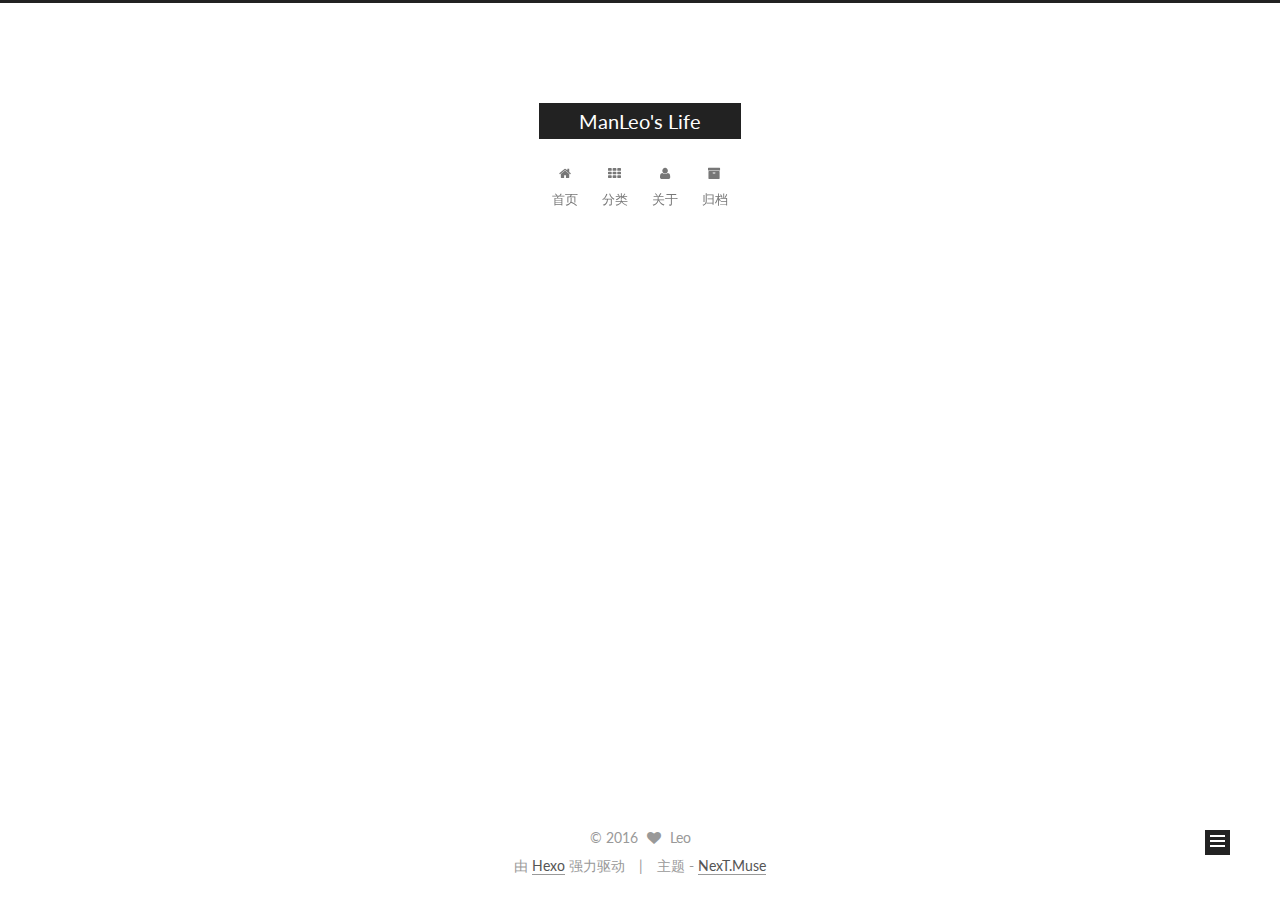
==== index.html @ 3109028f "Site updated: 2016-08-19 14:42:35" ====
<!doctype html>



  


<html class="theme-next muse use-motion">
<head>
  <meta charset="UTF-8"/>
<meta http-equiv="X-UA-Compatible" content="IE=edge,chrome=1" />
<meta name="viewport" content="width=device-width, initial-scale=1, maximum-scale=1"/>



<meta http-equiv="Cache-Control" content="no-transform" />
<meta http-equiv="Cache-Control" content="no-siteapp" />












  
  
  <link href="/vendors/fancybox/source/jquery.fancybox.css?v=2.1.5" rel="stylesheet" type="text/css" />




  
  
  
  

  
    
    
  

  

  

  

  

  
    
    
    <link href="//fonts.googleapis.com/css?family=Lato:300,300italic,400,400italic,700,700italic&subset=latin,latin-ext" rel="stylesheet" type="text/css">
  






<link href="/vendors/font-awesome/css/font-awesome.min.css?v=4.4.0" rel="stylesheet" type="text/css" />

<link href="/css/main.css?v=5.0.1" rel="stylesheet" type="text/css" />


  <meta name="keywords" content="Hexo, NexT" />








  <link rel="shortcut icon" type="image/x-icon" href="/favicon.ico?v=5.0.1" />






<meta name="description" content="This is a new world">
<meta property="og:type" content="website">
<meta property="og:title" content="ManLeo's Life">
<meta property="og:url" content="http://www.lysmy.cn/index.html">
<meta property="og:site_name" content="ManLeo's Life">
<meta property="og:description" content="This is a new world">
<meta name="twitter:card" content="summary">
<meta name="twitter:title" content="ManLeo's Life">
<meta name="twitter:description" content="This is a new world">



<script type="text/javascript" id="hexo.configuration">
  var NexT = window.NexT || {};
  var CONFIG = {
    scheme: 'Muse',
    sidebar: {"position":"left","display":"post"},
    fancybox: true,
    motion: true,
    duoshuo: {
      userId: 0,
      author: 'Leo'
    }
  };
</script>




  <link rel="canonical" href="http://www.lysmy.cn/"/>

  <title> ManLeo's Life </title>
</head>

<body itemscope itemtype="http://schema.org/WebPage" lang="zh-Hans">

  










  
  
    
  

  <div class="container one-collumn sidebar-position-left 
   page-home 
 ">
    <div class="headband"></div>

    <header id="header" class="header" itemscope itemtype="http://schema.org/WPHeader">
      <div class="header-inner"><div class="site-meta ">
  

  <div class="custom-logo-site-title">
    <a href="/"  class="brand" rel="start">
      <span class="logo-line-before"><i></i></span>
      <span class="site-title">ManLeo's Life</span>
      <span class="logo-line-after"><i></i></span>
    </a>
  </div>
  <p class="site-subtitle"></p>
</div>

<div class="site-nav-toggle">
  <button>
    <span class="btn-bar"></span>
    <span class="btn-bar"></span>
    <span class="btn-bar"></span>
  </button>
</div>

<nav class="site-nav">
  

  
    <ul id="menu" class="menu">
      
        
        <li class="menu-item menu-item-home">
          <a href="/" rel="section">
            
              <i class="menu-item-icon fa fa-fw fa-home"></i> <br />
            
            首页
          </a>
        </li>
      
        
        <li class="menu-item menu-item-categories">
          <a href="/categories" rel="section">
            
              <i class="menu-item-icon fa fa-fw fa-th"></i> <br />
            
            分类
          </a>
        </li>
      
        
        <li class="menu-item menu-item-about">
          <a href="/about" rel="section">
            
              <i class="menu-item-icon fa fa-fw fa-user"></i> <br />
            
            关于
          </a>
        </li>
      
        
        <li class="menu-item menu-item-archives">
          <a href="/archives" rel="section">
            
              <i class="menu-item-icon fa fa-fw fa-archive"></i> <br />
            
            归档
          </a>
        </li>
      

      
    </ul>
  

  
</nav>

 </div>
    </header>

    <main id="main" class="main">
      <div class="main-inner">
        <div class="content-wrap">
          <div id="content" class="content">
            
  <section id="posts" class="posts-expand">
    
      

  
  

  
  
  

  <article class="post post-type-normal " itemscope itemtype="http://schema.org/Article">

    
      <header class="post-header">

        
        
          <h1 class="post-title" itemprop="name headline">
            
            
              
                
                <a class="post-title-link" href="/2016/08/17/NodeJs笔记/" itemprop="url">
                  NodeJs笔记
                </a>
              
            
          </h1>
        

        <div class="post-meta">
          <span class="post-time">
            <span class="post-meta-item-icon">
              <i class="fa fa-calendar-o"></i>
            </span>
            <span class="post-meta-item-text">发表于</span>
            <time itemprop="dateCreated" datetime="2016-08-17T12:42:22+08:00" content="2016-08-17">
              2016-08-17
            </time>
          </span>

          

          
            
          

          

          
          

          
        </div>
      </header>
    


    <div class="post-body" itemprop="articleBody">

      
      

      
        
          
          Node@(NodeJS)
URL1url.parse(urlStr, [parseQueryString], [slashesDenoteHost])

输入URL字符串，返回一个对象将第二个参数设置true则使用querystring模块来解析URl中的查询字符串部分，默认为false将第三个参
          ...

          <div class="post-more-link text-center">
            <a class="btn" href="/2016/08/17/NodeJs笔记/#more" rel="contents">
              阅读全文 &raquo;
            </a>
          </div>
        
      
    </div>

    <div>
      
    </div>

    <div>
      
    </div>

    <footer class="post-footer">
      

      

      
      
        <div class="post-eof"></div>
      
    </footer>
  </article>


    
  </section>

  


          </div>
          


          

        </div>
        
          
  
  <div class="sidebar-toggle">
    <div class="sidebar-toggle-line-wrap">
      <span class="sidebar-toggle-line sidebar-toggle-line-first"></span>
      <span class="sidebar-toggle-line sidebar-toggle-line-middle"></span>
      <span class="sidebar-toggle-line sidebar-toggle-line-last"></span>
    </div>
  </div>

  <aside id="sidebar" class="sidebar">
    <div class="sidebar-inner">

      

      

      <section class="site-overview sidebar-panel  sidebar-panel-active ">
        <div class="site-author motion-element" itemprop="author" itemscope itemtype="http://schema.org/Person">
          <img class="site-author-image" itemprop="image"
               src="http://oc18sy2wd.bkt.clouddn.com/306688751789460194.jpg"
               alt="Leo" />
          <p class="site-author-name" itemprop="name">Leo</p>
          <p class="site-description motion-element" itemprop="description">This is a new world</p>
        </div>
        <nav class="site-state motion-element">
          <div class="site-state-item site-state-posts">
            <a href="/archives">
              <span class="site-state-item-count">1</span>
              <span class="site-state-item-name">日志</span>
            </a>
          </div>

          

          
            <div class="site-state-item site-state-tags">
              
                <span class="site-state-item-count">1</span>
                <span class="site-state-item-name">标签</span>
              
            </div>
          

        </nav>

        

        <div class="links-of-author motion-element">
          
            
              <span class="links-of-author-item">
                <a href="https://github.com/manyi/" target="_blank" title="GitHub">
                  
                    <i class="fa fa-fw fa-github"></i>
                  
                  GitHub
                </a>
              </span>
            
              <span class="links-of-author-item">
                <a href="https://coding.net/u/manleo" target="_blank" title="Coding">
                  
                    <i class="fa fa-fw fa-coding"></i>
                  
                  Coding
                </a>
              </span>
            
          
        </div>

        
        

        
        

      </section>

      

    </div>
  </aside>


        
      </div>
    </main>

    <footer id="footer" class="footer">
      <div class="footer-inner">
        <div class="copyright" >
  
  &copy; 
  <span itemprop="copyrightYear">2016</span>
  <span class="with-love">
    <i class="fa fa-heart"></i>
  </span>
  <span class="author" itemprop="copyrightHolder">Leo</span>
</div>

<div class="powered-by">
  由 <a class="theme-link" href="https://hexo.io">Hexo</a> 强力驱动
</div>

<div class="theme-info">
  主题 -
  <a class="theme-link" href="https://github.com/iissnan/hexo-theme-next">
    NexT.Muse
  </a>
</div>

        

        
      </div>
    </footer>

    <div class="back-to-top">
      <i class="fa fa-arrow-up"></i>
    </div>
  </div>

  

<script type="text/javascript">
  if (Object.prototype.toString.call(window.Promise) !== '[object Function]') {
    window.Promise = null;
  }
</script>









  



  
  <script type="text/javascript" src="/vendors/jquery/index.js?v=2.1.3"></script>

  
  <script type="text/javascript" src="/vendors/fastclick/lib/fastclick.min.js?v=1.0.6"></script>

  
  <script type="text/javascript" src="/vendors/jquery_lazyload/jquery.lazyload.js?v=1.9.7"></script>

  
  <script type="text/javascript" src="/vendors/velocity/velocity.min.js?v=1.2.1"></script>

  
  <script type="text/javascript" src="/vendors/velocity/velocity.ui.min.js?v=1.2.1"></script>

  
  <script type="text/javascript" src="/vendors/fancybox/source/jquery.fancybox.pack.js?v=2.1.5"></script>


  


  <script type="text/javascript" src="/js/src/utils.js?v=5.0.1"></script>

  <script type="text/javascript" src="/js/src/motion.js?v=5.0.1"></script>



  
  

  

  


  <script type="text/javascript" src="/js/src/bootstrap.js?v=5.0.1"></script>



  



  




  
  

  

  

  

</body>
</html>
---- css/main.css ----
/* normalize.css v3.0.2 | MIT License | git.io/normalize */
html {
  font-family: sans-serif; /* 1 */
  -ms-text-size-adjust: 100%; /* 2 */
  -webkit-text-size-adjust: 100%; /* 2 */
}
body {
  margin: 0;
}
article,
aside,
details,
figcaption,
figure,
footer,
header,
hgroup,
main,
menu,
nav,
section,
summary {
  display: block;
}
audio,
canvas,
progress,
video {
  display: inline-block; /* 1 */
  vertical-align: baseline; /* 2 */
}
audio:not([controls]) {
  display: none;
  height: 0;
}
[hidden],
template {
  display: none;
}
a {
  background-color: transparent;
}
a:active,
a:hover {
  outline: 0;
}
abbr[title] {
  border-bottom: 1px dotted;
}
b,
strong {
  font-weight: bold;
}
dfn {
  font-style: italic;
}
h1 {
  font-size: 2em;
  margin: 0.67em 0;
}
mark {
  background: #ff0;
  color: #000;
}
small {
  font-size: 80%;
}
sub,
sup {
  font-size: 75%;
  line-height: 0;
  position: relative;
  vertical-align: baseline;
}
sup {
  top: -0.5em;
}
sub {
  bottom: -0.25em;
}
img {
  border: 0;
}
svg:not(:root) {
  overflow: hidden;
}
figure {
  margin: 1em 40px;
}
hr {
  -moz-box-sizing: content-box;
  box-sizing: content-box;
  height: 0;
}
pre {
  overflow: auto;
}
code,
kbd,
pre,
samp {
  font-family: monospace, monospace;
  font-size: 1em;
}
button,
input,
optgroup,
select,
textarea {
  color: inherit; /* 1 */
  font: inherit; /* 2 */
  margin: 0; /* 3 */
}
button {
  overflow: visible;
}
button,
select {
  text-transform: none;
}
button,
html input[type="button"],
input[type="reset"],
input[type="submit"] {
  -webkit-appearance: button; /* 2 */
  cursor: pointer; /* 3 */
}
button[disabled],
html input[disabled] {
  cursor: default;
}
button::-moz-focus-inner,
input::-moz-focus-inner {
  border: 0;
  padding: 0;
}
input {
  line-height: normal;
}
input[type="checkbox"],
input[type="radio"] {
  box-sizing: border-box; /* 1 */
  padding: 0; /* 2 */
}
input[type="number"]::-webkit-inner-spin-button,
input[type="number"]::-webkit-outer-spin-button {
  height: auto;
}
input[type="search"] {
  -webkit-appearance: textfield; /* 1 */
  -moz-box-sizing: content-box;
  -webkit-box-sizing: content-box; /* 2 */
  box-sizing: content-box;
}
input[type="search"]::-webkit-search-cancel-button,
input[type="search"]::-webkit-search-decoration {
  -webkit-appearance: none;
}
fieldset {
  border: 1px solid #c0c0c0;
  margin: 0 2px;
  padding: 0.35em 0.625em 0.75em;
}
legend {
  border: 0; /* 1 */
  padding: 0; /* 2 */
}
textarea {
  overflow: auto;
}
optgroup {
  font-weight: bold;
}
table {
  border-collapse: collapse;
  border-spacing: 0;
}
td,
th {
  padding: 0;
}
::selection {
  background: #262a30;
  color: #fff;
}
body {
  position: relative;
  font-family: 'Lato', "PingFang SC", "Microsoft YaHei", sans-serif;
  font-size: 14px;
  line-height: 2;
  color: #555;
  background: #fff;
}
@media (max-width: 767px) {
  body {
    padding-right: 0 !important;
  }
}
@media (min-width: 768px) and (max-width: 991px) {
  body {
    padding-right: 0 !important;
  }
}
@media (min-width: 1600px) {
  body {
    font-size: 16px;
  }
}
h1,
h2,
h3,
h4,
h5,
h6 {
  margin: 0;
  padding: 0;
  font-weight: bold;
  line-height: 1.5;
  font-family: 'Lato', "PingFang SC", "Microsoft YaHei", sans-serif;
}
h2,
h3,
h4,
h5,
h6 {
  margin: 20px 0 15px;
}
h1 {
  font-size: 22px;
}
@media (max-width: 767px) {
  h1 {
    font-size: 18px;
  }
}
h2 {
  font-size: 20px;
}
@media (max-width: 767px) {
  h2 {
    font-size: 16px;
  }
}
h3 {
  font-size: 18px;
}
@media (max-width: 767px) {
  h3 {
    font-size: 14px;
  }
}
h4 {
  font-size: 16px;
}
@media (max-width: 767px) {
  h4 {
    font-size: 12px;
  }
}
h5 {
  font-size: 14px;
}
@media (max-width: 767px) {
  h5 {
    font-size: 10px;
  }
}
h6 {
  font-size: 12px;
}
@media (max-width: 767px) {
  h6 {
    font-size: 8px;
  }
}
p {
  margin: 0 0 25px 0;
}
a {
  color: #555;
  text-decoration: none;
  border-bottom: 1px solid #999;
  word-wrap: break-word;
}
a:hover {
  color: #222;
  border-bottom-color: #222;
}
ul {
  list-style: none;
}
blockquote {
  margin: 0;
  padding: 0;
}
img {
  display: block;
  margin: auto;
  max-width: 100%;
  height: auto;
}
hr {
  margin: 40px 0;
  height: 3px;
  border: none;
  background-color: #ddd;
  background-image: repeating-linear-gradient(-45deg, #fff, #fff 4px, transparent 4px, transparent 8px);
}
blockquote {
  padding: 0 15px;
  color: #666;
  border-left: 4px solid #ddd;
}
blockquote cite::before {
  content: "-";
  padding: 0 5px;
}
dt {
  font-weight: 700;
}
dd {
  margin: 0;
  padding: 0;
}
.text-left {
  text-align: left;
}
.text-center {
  text-align: center;
}
.text-right {
  text-align: right;
}
.text-justify {
  text-align: justify;
}
.text-nowrap {
  white-space: nowrap;
}
.text-lowercase {
  text-transform: lowercase;
}
.text-uppercase {
  text-transform: uppercase;
}
.text-capitalize {
  text-transform: capitalize;
}
.center-block {
  display: block;
  margin-left: auto;
  margin-right: auto;
}
.clearfix:before,
.clearfix:after {
  content: " ";
  display: table;
}
.clearfix:after {
  clear: both;
}
.pullquote {
  width: 45%;
}
.pullquote.left {
  float: left;
  margin-left: 5px;
  margin-right: 10px;
}
.pullquote.right {
  float: right;
  margin-left: 10px;
  margin-right: 5px;
}
.affix.affix.affix {
  position: fixed;
}
.translation {
  margin-top: -20px;
  font-size: 14px;
  color: #999;
}
.scrollbar-measure {
  width: 100px;
  height: 100px;
  overflow: scroll;
  position: absolute;
  top: -9999px;
}
.use-motion .motion-element {
  opacity: 0;
}
#local-search-input {
  padding: 3px;
  border: none;
  text-indent: 14px;
  border-radius: 0;
  width: 140px;
  outline: none;
  border-bottom: 1px solid #999;
  background: inherit;
  opacity: 0.5;
}
#local-search-input:focus {
  opacity: 1;
}
.search-icon {
  position: absolute;
  top: 9px;
}
table {
  margin: 20px 0;
  width: 100%;
  border-collapse: collapse;
  border-spacing: 0;
  border: 1px solid #ddd;
  font-size: 14px;
  table-layout: fixed;
  word-wrap: break-all;
}
table>tbody>tr:nth-of-type(odd) {
  background-color: #f9f9f9;
}
table>tbody>tr:hover {
  background-color: #f5f5f5;
}
caption,
th,
td {
  padding: 8px;
  text-align: left;
  vertical-align: middle;
  font-weight: normal;
}
th,
td {
  border-bottom: 3px solid #ddd;
  border-right: 1px solid #eee;
}
th {
  padding-bottom: 10px;
  font-weight: 700;
}
td {
  border-bottom-width: 1px;
}
html,
body {
  height: 100%;
}
.container {
  position: relative;
  min-height: 100%;
}
.header-inner {
  margin: 0 auto;
  padding: 100px 0 70px;
  width: 700px;
}
@media (min-width: 1600px) {
  .container .header-inner {
    width: 900px;
  }
}
.main {
  padding-bottom: 150px;
}
.main-inner {
  margin: 0 auto;
  width: 700px;
}
@media (min-width: 1600px) {
  .container .main-inner {
    width: 900px;
  }
}
.footer {
  position: absolute;
  left: 0;
  bottom: 0;
  width: 100%;
  min-height: 50px;
}
.footer-inner {
  box-sizing: border-box;
  margin: 20px auto;
  width: 700px;
}
@media (min-width: 1600px) {
  .container .footer-inner {
    width: 900px;
  }
}
pre,
.highlight {
  overflow: auto;
  margin: 20px 0;
  padding: 15px;
  font-size: 13px;
  color: #eaeaea;
  background: #000;
  line-height: 1.6;
}
pre,
code {
  font-family: consolas, Menlo, "PingFang SC", "Microsoft YaHei", monospace;
}
code {
  padding: 2px 4px;
  word-break: break-all;
  color: #555;
  background: #eee;
  border-radius: 4px;
  font-size: 13px;
}
pre code {
  padding: 0;
  color: #eaeaea;
  background: none;
  text-shadow: none;
}
.highlight pre {
  border: none;
  margin: 0;
  padding: 1px;
}
.highlight table {
  margin: 0;
  width: auto;
  border: none;
}
.highlight td {
  border: none;
  padding: 0;
}
.highlight figcaption {
  font-size: 1em;
  color: #eaeaea;
  line-height: 1em;
  margin-bottom: 1em;
}
.highlight figcaption:before,
.highlight figcaption:after {
  content: " ";
  display: table;
}
.highlight figcaption:after {
  clear: both;
}
.highlight figcaption a {
  float: right;
  color: #eaeaea;
}
.highlight figcaption a:hover {
  border-bottom-color: #eaeaea;
}
.highlight .gutter pre {
  color: #666;
  text-align: right;
  padding-right: 20px;
}
.highlight .line {
  height: 20px;
}
.gist table {
  width: auto;
}
.gist table td {
  border: none;
}
pre .comment {
  color: #969896;
}
pre .variable,
pre .attribute,
pre .tag,
pre .regexp,
pre .ruby .constant,
pre .xml .tag .title,
pre .xml .pi,
pre .xml .doctype,
pre .html .doctype,
pre .css .id,
pre .css .class,
pre .css .pseudo {
  color: #d54e53;
}
pre .number,
pre .preprocessor,
pre .built_in,
pre .literal,
pre .params,
pre .constant,
pre .command {
  color: #e78c45;
}
pre .ruby .class .title,
pre .css .rules .attribute,
pre .string,
pre .value,
pre .inheritance,
pre .header,
pre .ruby .symbol,
pre .xml .cdata,
pre .special,
pre .number,
pre .formula {
  color: #b9ca4a;
}
pre .title,
pre .css .hexcolor {
  color: #70c0b1;
}
pre .function,
pre .python .decorator,
pre .python .title,
pre .ruby .function .title,
pre .ruby .title .keyword,
pre .perl .sub,
pre .javascript .title,
pre .coffeescript .title {
  color: #7aa6da;
}
pre .keyword,
pre .javascript .function {
  color: #c397d8;
}
.full-image.full-image.full-image {
  border: none;
  max-width: 100%;
  width: auto;
  margin: 20px auto;
}
@media (min-width: 992px) {
  .full-image.full-image.full-image {
    max-width: none;
    width: 126%;
    margin: 0 -13%;
  }
}
.blockquote-center,
.page-home .post-type-quote blockquote,
.page-post-detail .post-type-quote blockquote {
  position: relative;
  margin: 40px 0;
  padding: 0;
  border-left: none;
  text-align: center;
}
.blockquote-center::before,
.page-home .post-type-quote blockquote::before,
.page-post-detail .post-type-quote blockquote::before,
.blockquote-center::after,
.page-home .post-type-quote blockquote::after,
.page-post-detail .post-type-quote blockquote::after {
  position: absolute;
  content: ' ';
  display: block;
  width: 100%;
  height: 24px;
  opacity: 0.2;
  background-repeat: no-repeat;
  background-position: 0 -6px;
  background-size: 22px 22px;
}
.blockquote-center::before,
.page-home .post-type-quote blockquote::before,
.page-post-detail .post-type-quote blockquote::before {
  top: -20px;
  background-image: url("../images/quote-l.svg");
  border-top: 1px solid #ccc;
}
.blockquote-center::after,
.page-home .post-type-quote blockquote::after,
.page-post-detail .post-type-quote blockquote::after {
  bottom: -20px;
  background-image: url("../images/quote-r.svg");
  border-bottom: 1px solid #ccc;
  background-position: 100% 8px;
}
.blockquote-center p,
.page-home .post-type-quote blockquote p,
.page-post-detail .post-type-quote blockquote p,
.blockquote-center div,
.page-home .post-type-quote blockquote div,
.page-post-detail .post-type-quote blockquote div {
  text-align: center;
}
.post .post-body .group-picture img {
  box-sizing: border-box;
  padding: 0 3px;
  border: none;
}
.post .group-picture-row {
  overflow: hidden;
  margin-top: 6px;
}
.post .group-picture-row:first-child {
  margin-top: 0;
}
.post .group-picture-column {
  float: left;
}
.page-post-detail .post-body .group-picture-column {
  float: none;
  margin-top: 10px;
  width: auto !important;
}
.page-post-detail .post-body .group-picture-column img {
  margin: 0 auto;
}
.page-archive .group-picture-container {
  overflow: hidden;
}
.page-archive .group-picture-row {
  float: left;
}
.page-archive .group-picture-row:first-child {
  margin-top: 6px;
}
.page-archive .group-picture-column {
  max-width: 150px;
  max-height: 150px;
}
.btn {
  display: inline-block;
  padding: 0 20px;
  font-size: 14px;
  color: #fff;
  background: #222;
  border: 2px solid #222;
  text-decoration: none;
  border-radius: 0;
  transition-property: background-color;
  transition-duration: 0.2s;
  transition-timing-function: ease-in-out;
  transition-delay: 0s;
}
.btn:hover,
.post-more-link .btn:hover {
  border-color: #222;
  color: #222;
  background: #fff;
}
.btn-bar {
  display: block;
  width: 22px;
  height: 2px;
  background: #555;
  border-radius: 1px;
}
.btn-bar+.btn-bar {
  margin-top: 4px;
}
.pagination {
  margin: 120px 0 40px;
  text-align: center;
  border-top: 1px solid #eee;
}
.page-number-basic,
.pagination .prev,
.pagination .next,
.pagination .page-number,
.pagination .space {
  display: inline-block;
  position: relative;
  top: -1px;
  margin: 0 10px;
  padding: 0 10px;
  line-height: 30px;
}
@media (max-width: 767px) {
  .page-number-basic,
  .pagination .prev,
  .pagination .next,
  .pagination .page-number,
  .pagination .space {
    margin: 0 5px;
  }
}
.pagination .prev,
.pagination .next,
.pagination .page-number {
  border-bottom: 0;
  border-top: 1px solid #eee;
  transition-property: border-color;
  transition-duration: 0.2s;
  transition-timing-function: ease-in-out;
  transition-delay: 0s;
}
.pagination .prev:hover,
.pagination .next:hover,
.pagination .page-number:hover {
  border-top-color: #222;
}
.pagination .space {
  padding: 0;
  margin: 0;
}
.pagination .prev {
  margin-left: 0;
}
.pagination .next {
  margin-right: 0;
}
.pagination .page-number.current {
  color: #fff;
  background: #ccc;
  border-top-color: #ccc;
}
@media (max-width: 767px) {
  .pagination {
    border-top: none;
  }
  .pagination .prev,
  .pagination .next,
  .pagination .page-number {
    margin-bottom: 10px;
    border-top: 0;
    border-bottom: 1px solid #eee;
  }
  .pagination .prev:hover,
  .pagination .next:hover,
  .pagination .page-number:hover {
    border-bottom-color: #222;
  }
}
.comments {
  margin: 60px 20px 0;
}
.tag-cloud {
  text-align: center;
}
.tag-cloud a {
  display: inline-block;
  margin: 10px;
}
.back-to-top {
  box-sizing: border-box;
  position: fixed;
  bottom: -100px;
  right: 50px;
  z-index: 1050;
  padding: 0 6px;
  width: 25px;
  background: #222;
  font-size: 12px;
  opacity: 1;
  color: #fff;
  cursor: pointer;
  text-align: center;
  -webkit-transform: translateZ(0);
  transition-property: bottom;
  transition-duration: 0.2s;
  transition-timing-function: ease-in-out;
  transition-delay: 0s;
}
@media (max-width: 767px) {
  .back-to-top {
    display: none;
  }
}
@media (min-width: 768px) and (max-width: 991px) {
  .back-to-top {
    display: none;
  }
}
.back-to-top.back-to-top-on {
  bottom: 19px;
}
.header {
  background: #fff;
}
.header-inner {
  position: relative;
}
.headband {
  height: 3px;
  background: #222;
}
.site-meta {
  margin: 0;
  text-align: center;
}
@media (max-width: 767px) {
  .site-meta {
    text-align: center;
  }
}
.brand {
  position: relative;
  display: inline-block;
  padding: 0 40px;
  color: #fff;
  background: #222;
  border-bottom: none;
}
.brand:hover {
  color: #fff;
}
.logo {
  display: inline-block;
  margin-right: 5px;
  line-height: 36px;
  vertical-align: top;
}
.site-title {
  display: inline-block;
  vertical-align: top;
  line-height: 36px;
  font-size: 20px;
  font-weight: normal;
  font-family: 'Lato', "PingFang SC", "Microsoft YaHei", sans-serif;
}
.site-subtitle {
  margin-top: 10px;
  font-size: 13px;
  color: #999;
}
.use-motion .brand {
  opacity: 0;
}
.use-motion .logo,
.use-motion .site-title,
.use-motion .site-subtitle {
  opacity: 0;
  position: relative;
  top: -10px;
}
.site-nav-toggle {
  display: none;
  position: absolute;
  top: 10px;
  left: 10px;
}
@media (max-width: 767px) {
  .site-nav-toggle {
    display: block;
  }
}
.site-nav-toggle button {
  margin-top: 2px;
  padding: 9px 10px;
  background: transparent;
  border: none;
}
@media (max-width: 767px) {
  .site-nav {
    display: none;
    margin: 0 -10px;
    padding: 0 10px;
    clear: both;
    border-top: 1px solid #ddd;
  }
}
@media (min-width: 768px) and (max-width: 991px) {
  .site-nav {
    display: block !important;
  }
}
@media (min-width: 992px) {
  .site-nav {
    display: block !important;
  }
}
.menu {
  margin-top: 20px;
  padding-left: 0;
  text-align: center;
}
.menu .menu-item {
  display: inline-block;
  margin: 0 10px;
}
@media screen and (max-width: 767px) {
  .menu .menu-item {
    margin-top: 10px;
  }
}
.menu .menu-item a {
  display: block;
  font-size: 13px;
  text-transform: capitalize;
  line-height: inherit;
  border-bottom: 1px solid transparent;
  transition-property: border-color;
  transition-duration: 0.2s;
  transition-timing-function: ease-in-out;
  transition-delay: 0s;
}
.menu .menu-item a:hover {
  border-bottom-color: #222;
}
.menu .menu-item .fa {
  margin-right: 5px;
}
.use-motion .menu-item {
  opacity: 0;
}
.post-body {
  font-family: 'Lato', "PingFang SC", "Microsoft YaHei", sans-serif;
}
@media (max-width: 767px) {
  .post-body {
    word-break: break-word;
  }
}
.post-body .fancybox img {
  display: block !important;
  margin: 0 auto;
  cursor: pointer;
  cursor: zoom-in;
  cursor: -webkit-zoom-in;
}
.post-body .image-caption,
.post-body .figure .caption {
  margin: 10px auto 15px;
  text-align: center;
  font-size: 14px;
  color: #999;
  font-weight: bold;
  line-height: 1;
}
.post-sticky-flag {
  display: inline-block;
  font-size: 16px;
  -ms-transform: rotate(30deg);
  -webkit-transform: rotate(30deg);
  -moz-transform: rotate(30deg);
  -ms-transform: rotate(30deg);
  -o-transform: rotate(30deg);
  transform: rotate(30deg);
}
.posts-expand {
  padding-top: 40px;
}
@media (max-width: 767px) {
  .posts-expand {
    margin: 0 20px;
  }
  .post-body pre,
  .post-body .highlight {
    padding: 10px;
  }
  .post-body pre .gutter pre,
  .post-body .highlight .gutter pre {
    padding-right: 10px;
  }
}
@media (min-width: 992px) {
  .posts-expand .post-body {
    text-align: justify;
  }
}
.posts-expand .post-body h2,
.posts-expand .post-body h3,
.posts-expand .post-body h4,
.posts-expand .post-body h5,
.posts-expand .post-body h6 {
  padding-top: 10px;
}
.posts-expand .post-body h2 .header-anchor,
.posts-expand .post-body h3 .header-anchor,
.posts-expand .post-body h4 .header-anchor,
.posts-expand .post-body h5 .header-anchor,
.posts-expand .post-body h6 .header-anchor {
  float: right;
  margin-left: 10px;
  color: #ccc;
  border-bottom-style: none;
  visibility: hidden;
}
.posts-expand .post-body h2 .header-anchor:hover,
.posts-expand .post-body h3 .header-anchor:hover,
.posts-expand .post-body h4 .header-anchor:hover,
.posts-expand .post-body h5 .header-anchor:hover,
.posts-expand .post-body h6 .header-anchor:hover {
  color: inherit;
}
.posts-expand .post-body h2:hover .header-anchor,
.posts-expand .post-body h3:hover .header-anchor,
.posts-expand .post-body h4:hover .header-anchor,
.posts-expand .post-body h5:hover .header-anchor,
.posts-expand .post-body h6:hover .header-anchor {
  visibility: visible;
}
.posts-expand .post-body ul li {
  list-style: circle;
}
.posts-expand .post-body img {
  box-sizing: border-box;
  margin: auto;
  padding: 3px;
  border: 1px solid #ddd;
}
.posts-expand .fancybox img {
  margin: 0 auto;
}
@media (max-width: 767px) {
  .posts-collapse {
    margin: 0 20px;
  }
  .posts-collapse .post-title,
  .posts-collapse .post-meta {
    display: block;
    width: auto;
    text-align: left;
  }
}
.posts-collapse {
  position: relative;
  z-index: 1010;
  margin-left: 55px;
}
.posts-collapse::after {
  content: " ";
  position: absolute;
  top: 20px;
  left: 0;
  margin-left: -2px;
  width: 4px;
  height: 100%;
  background: #f5f5f5;
  z-index: -1;
}
@media (max-width: 767px) {
  .posts-collapse {
    margin: 0 20px;
  }
}
.posts-collapse .collection-title {
  position: relative;
  margin: 60px 0;
}
.posts-collapse .collection-title h2 {
  margin-left: 20px;
}
.posts-collapse .collection-title small {
  color: #bbb;
}
.posts-collapse .collection-title::before {
  content: " ";
  position: absolute;
  left: 0;
  top: 50%;
  margin-left: -4px;
  margin-top: -4px;
  width: 8px;
  height: 8px;
  background: #bbb;
  border-radius: 50%;
}
.posts-collapse .post {
  margin: 30px 0;
}
.posts-collapse .post-header {
  position: relative;
  transition-duration: 0.2s;
  transition-timing-function: ease-in-out;
  transition-delay: 0s;
  transition-property: border;
  border-bottom: 1px dashed #ccc;
}
.posts-collapse .post-header::before {
  content: " ";
  position: absolute;
  left: 0;
  top: 12px;
  width: 6px;
  height: 6px;
  margin-left: -4px;
  background: #bbb;
  border-radius: 50%;
  border: 1px solid #fff;
  transition-duration: 0.2s;
  transition-timing-function: ease-in-out;
  transition-delay: 0s;
  transition-property: background;
}
.posts-collapse .post-header:hover {
  border-bottom-color: #666;
}
.posts-collapse .post-header:hover::before {
  background: #222;
}
.posts-collapse .post-meta {
  position: absolute;
  font-size: 12px;
  left: 20px;
  top: 5px;
}
.posts-collapse .post-comments-count {
  display: none;
}
.posts-collapse .post-title {
  margin-left: 60px;
  font-size: 16px;
  font-weight: normal;
  line-height: inherit;
}
.posts-collapse .post-title::after {
  margin-left: 3px;
  opacity: 0.6;
}
.posts-collapse .post-title a {
  color: #666;
  border-bottom: none;
}
.page-home .post-type-quote .post-header,
.page-post-detail .post-type-quote .post-header,
.page-home .post-type-quote .post-tags,
.page-post-detail .post-type-quote .post-tags {
  display: none;
}
.posts-expand .post-title {
  font-size: 26px;
  text-align: center;
  word-break: break-word;
  font-weight: 400;
}
@media (max-width: 767px) {
  .posts-expand .post-title {
    font-size: 22px;
  }
}
.posts-expand .post-title-link {
  display: inline-block;
  position: relative;
  color: #555;
  border-bottom: none;
  line-height: 1.2;
  vertical-align: top;
}
.posts-expand .post-title-link::before {
  content: "";
  position: absolute;
  width: 100%;
  height: 2px;
  bottom: 0;
  left: 0;
  background-color: #000;
  visibility: hidden;
  -webkit-transform: scaleX(0);
  -moz-transform: scaleX(0);
  -ms-transform: scaleX(0);
  -o-transform: scaleX(0);
  transform: scaleX(0);
  transition-duration: 0.2s;
  transition-timing-function: ease-in-out;
  transition-delay: 0s;
}
.posts-expand .post-title-link:hover::before {
  visibility: visible;
  -webkit-transform: scaleX(1);
  -moz-transform: scaleX(1);
  -ms-transform: scaleX(1);
  -o-transform: scaleX(1);
  transform: scaleX(1);
}
.posts-expand .post-title-link .fa {
  font-size: 16px;
}
.posts-expand .post-meta {
  margin: 3px 0 60px 0;
  color: #999;
  font-family: 'Lato', "PingFang SC", "Microsoft YaHei", sans-serif;
  font-size: 12px;
  text-align: center;
}
.posts-expand .post-meta .post-category-list {
  display: inline-block;
  margin: 0;
  padding: 3px;
}
.posts-expand .post-meta .post-category-list-link {
  color: #999;
}
.post-meta-item-icon {
  display: none;
  margin-right: 3px;
}
@media (min-width: 768px) and (max-width: 991px) {
  .post-meta-item-icon {
    display: inline-block;
  }
}
@media (max-width: 767px) {
  .post-meta-item-icon {
    display: inline-block;
  }
}
@media (min-width: 768px) and (max-width: 991px) {
  .post-meta-item-text {
    display: none;
  }
}
@media (max-width: 767px) {
  .post-meta-item-text {
    display: none;
  }
}
@media (max-width: 767px) {
  .posts-expand .post-comments-count {
    display: none;
  }
}
.post-more-link {
  margin-top: 50px;
}
.post-more-link .btn {
  color: #fff;
  font-size: 14px;
  background: #222;
  border-radius: 0;
  line-height: 2;
}
.posts-expand .post-tags {
  margin-top: 40px;
  text-align: center;
}
.posts-expand .post-tags a {
  display: inline-block;
  margin-right: 10px;
  font-size: 13px;
}
.post-nav {
  overflow: hidden;
  margin-top: 60px;
  padding: 10px;
  white-space: nowrap;
  border-top: 1px solid #eee;
}
.post-nav-item {
  display: inline-block;
  width: 50%;
  white-space: normal;
}
.post-nav-item a {
  position: relative;
  display: inline-block;
  line-height: 25px;
  font-size: 14px;
  color: #555;
  border-bottom: none;
}
.post-nav-item a:hover {
  color: #222;
  border-bottom: none;
}
.post-nav-item a:active {
  top: 2px;
}
.post-nav-item a i {
  font-size: 12px;
}
.post-nav-prev {
  text-align: right;
}
.posts-expand .post-eof {
  display: block;
  margin: 80px auto 60px;
  width: 8%;
  height: 1px;
  background: #ccc;
  text-align: center;
}
.post:last-child .post-eof.post-eof.post-eof {
  display: none;
}
.post-gallery {
  display: table;
  table-layout: fixed;
  width: 100%;
  border-collapse: separate;
}
.post-gallery-row {
  display: table-row;
}
.post-gallery .post-gallery-img {
  display: table-cell;
  text-align: center;
  vertical-align: middle;
  border: none;
}
.post-gallery .post-gallery-img img {
  max-width: 100%;
  max-height: 100%;
  border: none;
}
.fancybox-close,
.fancybox-close:hover {
  border: none;
}
.sidebar {
  position: fixed;
  right: 0;
  top: 0;
  bottom: 0;
  width: 0;
  z-index: 1040;
  box-shadow: inset 0 2px 6px #000;
  background: #222;
  -webkit-transform: translateZ(0);
}
.sidebar a {
  color: #999;
  border-bottom-color: #555;
}
.sidebar a:hover {
  color: #eee;
}
@media (min-width: 768px) and (max-width: 991px) {
  .sidebar {
    display: none !important;
  }
}
@media (max-width: 767px) {
  .sidebar {
    display: none !important;
  }
}
.sidebar-inner {
  position: relative;
  padding: 20px 10px;
  color: #999;
  text-align: center;
}
.sidebar-toggle {
  position: fixed;
  right: 50px;
  bottom: 45px;
  width: 15px;
  height: 15px;
  padding: 5px;
  background: #222;
  line-height: 0;
  z-index: 1050;
  cursor: pointer;
  -webkit-transform: translateZ(0);
}
@media (min-width: 768px) and (max-width: 991px) {
  .sidebar-toggle {
    display: none;
  }
}
@media (max-width: 767px) {
  .sidebar-toggle {
    display: none;
  }
}
.sidebar-toggle-line {
  position: relative;
  display: inline-block;
  vertical-align: top;
  height: 2px;
  width: 100%;
  background: #fff;
  margin-top: 3px;
}
.sidebar-toggle-line:first-child {
  margin-top: 0;
}
.site-author-image {
  display: block;
  margin: 0 auto;
  padding: 2px;
  max-width: 96px;
  height: auto;
  border: 2px solid #333;
}
.site-author-name {
  margin: 5px 0 0;
  text-align: center;
  color: #f5f5f5;
  font-weight: normal;
}
.site-description {
  margin-top: 5px;
  text-align: center;
  font-size: 14px;
  color: #999;
}
.site-state {
  overflow: hidden;
  line-height: 1.4;
  white-space: nowrap;
  text-align: center;
}
.site-state-item {
  display: inline-block;
  padding: 0 15px;
  border-left: 1px solid #333;
}
.site-state-item:first-child {
  border-left: none;
}
.site-state-item a {
  border-bottom: none;
}
.site-state-item-count {
  display: block;
  text-align: center;
  color: inherit;
  font-weight: 600;
  font-size: 18px;
}
.site-state-item-name {
  font-size: 13px;
  color: inherit;
}
.feed-link {
  margin-top: 20px;
}
.feed-link a {
  display: inline-block;
  padding: 0 15px;
  color: #fc6423;
  border: 1px solid #fc6423;
  border-radius: 4px;
}
.feed-link a i {
  color: #fc6423;
  font-size: 14px;
}
.feed-link a:hover {
  color: #fff;
  background: #fc6423;
}
.feed-link a:hover i {
  color: #fff;
}
.links-of-author {
  margin-top: 20px;
}
.links-of-author a {
  display: inline-block;
  vertical-align: middle;
  margin-right: 10px;
  margin-bottom: 10px;
  border-bottom-color: #555;
  font-size: 13px;
}
.links-of-author a:before {
  display: inline-block;
  vertical-align: middle;
  margin-right: 3px;
  content: " ";
  width: 4px;
  height: 4px;
  border-radius: 50%;
  background: #2f4a12;
}
.links-of-blogroll {
  font-size: 13px;
}
.links-of-blogroll-title {
  margin-top: 20px;
  font-size: 14px;
  font-weight: 600;
}
.links-of-blogroll-list {
  margin: 0;
  padding: 0;
}
.links-of-blogroll-item {
  padding: 2px 10px;
}
.sidebar-nav {
  margin: 0 0 20px;
  padding-left: 0;
}
.sidebar-nav li {
  display: inline-block;
  cursor: pointer;
  border-bottom: 1px solid transparent;
  font-size: 14px;
  color: #555;
}
.sidebar-nav li:hover {
  color: #f5f5f5;
}
.page-post-detail .sidebar-nav-toc {
  padding: 0 5px;
}
.page-post-detail .sidebar-nav-overview {
  margin-left: 10px;
}
.sidebar-nav .sidebar-nav-active {
  color: #87daff;
  border-bottom-color: #87daff;
}
.sidebar-nav .sidebar-nav-active:hover {
  color: #87daff;
}
.sidebar-panel {
  display: none;
}
.sidebar-panel-active {
  display: block;
}
.post-toc-empty {
  font-size: 14px;
  color: #666;
}
.post-toc-wrap {
  overflow: hidden;
}
.post-toc {
  overflow: auto;
}
.post-toc ol {
  margin: 0;
  padding: 0 2px 5px 10px;
  text-align: left;
  list-style: none;
  font-size: 14px;
}
.post-toc ol > ol {
  padding-left: 0;
}
.post-toc ol a {
  transition-duration: 0.2s;
  transition-timing-function: ease-in-out;
  transition-delay: 0s;
  transition-property: all;
  color: #999;
  border-bottom-color: #555;
}
.post-toc ol a:hover {
  color: #ccc;
  border-bottom-color: #ccc;
}
.post-toc .nav-item {
  overflow: hidden;
  text-overflow: ellipsis;
  white-space: nowrap;
  line-height: 1.8;
}
.post-toc .nav .nav-child {
  display: none;
}
.post-toc .nav .active > .nav-child {
  display: block;
}
.post-toc .nav .active-current > .nav-child {
  display: block;
}
.post-toc .nav .active-current > .nav-child > .nav-item {
  display: block;
}
.post-toc .nav .active > a {
  color: #87daff;
  border-bottom-color: #87daff;
}
.post-toc .nav .active-current > a {
  color: #87daff;
}
.post-toc .nav .active-current > a:hover {
  color: #87daff;
}
.footer {
  font-size: 14px;
  color: #999;
}
.footer img {
  border: none;
}
.footer-inner {
  text-align: center;
}
.with-love {
  display: inline-block;
  margin: 0 5px;
}
.powered-by,
.theme-info {
  display: inline-block;
}
.powered-by {
  margin-right: 10px;
}
.powered-by::after {
  content: "|";
  padding-left: 10px;
}
.cc-license {
  margin-top: 10px;
  text-align: center;
}
.cc-license .cc-opacity {
  opacity: 0.7;
  border-bottom: none;
}
.cc-license .cc-opacity:hover {
  opacity: 0.9;
}
.cc-license img {
  display: inline-block;
}
.theme-next #ds-thread #ds-reset {
  color: #555;
}
.theme-next #ds-thread #ds-reset .ds-replybox {
  margin-bottom: 30px;
}
.theme-next #ds-thread #ds-reset .ds-replybox .ds-avatar,
.theme-next #ds-reset .ds-avatar img {
  box-shadow: none;
}
.theme-next #ds-thread #ds-reset .ds-textarea-wrapper {
  border-color: #c7d4e1;
  background: none;
  border-top-right-radius: 3px;
  border-top-left-radius: 3px;
}
.theme-next #ds-thread #ds-reset .ds-textarea-wrapper textarea {
  height: 60px;
}
.theme-next #ds-reset .ds-rounded-top {
  border-radius: 0;
}
.theme-next #ds-thread #ds-reset .ds-post-toolbar {
  box-sizing: border-box;
  border: 1px solid #c7d4e1;
  background: #f6f8fa;
}
.theme-next #ds-thread #ds-reset .ds-post-options {
  height: 40px;
  border: none;
  background: none;
}
.theme-next #ds-thread #ds-reset .ds-toolbar-buttons {
  top: 11px;
}
.theme-next #ds-thread #ds-reset .ds-sync {
  top: 5px;
}
.theme-next #ds-thread #ds-reset .ds-post-button {
  top: 4px;
  right: 5px;
  width: 90px;
  height: 30px;
  border: 1px solid #c5ced7;
  border-radius: 3px;
  background-image: linear-gradient(#fbfbfc, #f5f7f9);
  color: #60676d;
}
.theme-next #ds-thread #ds-reset .ds-post-button:hover {
  background-position: 0 -30px;
  color: #60676d;
}
.theme-next #ds-thread #ds-reset .ds-comments-info {
  padding: 10px 0;
}
.theme-next #ds-thread #ds-reset .ds-sort {
  display: none;
}
.theme-next #ds-thread #ds-reset li.ds-tab a.ds-current {
  border: none;
  background: #f6f8fa;
  color: #60676d;
}
.theme-next #ds-thread #ds-reset li.ds-tab a.ds-current:hover {
  background-color: #e9f0f7;
  color: #60676d;
}
.theme-next #ds-thread #ds-reset li.ds-tab a {
  border-radius: 2px;
  padding: 5px;
}
.theme-next #ds-thread #ds-reset .ds-login-buttons p {
  color: #999;
  line-height: 36px;
}
.theme-next #ds-thread #ds-reset .ds-login-buttons .ds-service-list li {
  height: 28px;
}
.theme-next #ds-thread #ds-reset .ds-service-list a {
  background: none;
  padding: 5px;
  border: 1px solid;
  border-radius: 3px;
  text-align: center;
}
.theme-next #ds-thread #ds-reset .ds-service-list a:hover {
  color: #fff;
  background: #666;
}
.theme-next #ds-thread #ds-reset .ds-service-list .ds-weibo {
  color: #fc9b00;
  border-color: #fc9b00;
}
.theme-next #ds-thread #ds-reset .ds-service-list .ds-weibo:hover {
  background: #fc9b00;
}
.theme-next #ds-thread #ds-reset .ds-service-list .ds-qq {
  color: #60a3ec;
  border-color: #60a3ec;
}
.theme-next #ds-thread #ds-reset .ds-service-list .ds-qq:hover {
  background: #60a3ec;
}
.theme-next #ds-thread #ds-reset .ds-service-list .ds-renren {
  color: #2e7ac4;
  border-color: #2e7ac4;
}
.theme-next #ds-thread #ds-reset .ds-service-list .ds-renren:hover {
  background: #2e7ac4;
}
.theme-next #ds-thread #ds-reset .ds-service-list .ds-douban {
  color: #37994c;
  border-color: #37994c;
}
.theme-next #ds-thread #ds-reset .ds-service-list .ds-douban:hover {
  background: #37994c;
}
.theme-next #ds-thread #ds-reset .ds-service-list .ds-kaixin {
  color: #fef20d;
  border-color: #fef20d;
}
.theme-next #ds-thread #ds-reset .ds-service-list .ds-kaixin:hover {
  background: #fef20d;
}
.theme-next #ds-thread #ds-reset .ds-service-list .ds-netease {
  color: #f00;
  border-color: #f00;
}
.theme-next #ds-thread #ds-reset .ds-service-list .ds-netease:hover {
  background: #f00;
}
.theme-next #ds-thread #ds-reset .ds-service-list .ds-sohu {
  color: #ffcb05;
  border-color: #ffcb05;
}
.theme-next #ds-thread #ds-reset .ds-service-list .ds-sohu:hover {
  background: #ffcb05;
}
.theme-next #ds-thread #ds-reset .ds-service-list .ds-baidu {
  color: #2831e0;
  border-color: #2831e0;
}
.theme-next #ds-thread #ds-reset .ds-service-list .ds-baidu:hover {
  background: #2831e0;
}
.theme-next #ds-thread #ds-reset .ds-service-list .ds-google {
  color: #166bec;
  border-color: #166bec;
}
.theme-next #ds-thread #ds-reset .ds-service-list .ds-google:hover {
  background: #166bec;
}
.theme-next #ds-thread #ds-reset .ds-service-list .ds-weixin {
  color: #00ce0d;
  border-color: #00ce0d;
}
.theme-next #ds-thread #ds-reset .ds-service-list .ds-weixin:hover {
  background: #00ce0d;
}
.theme-next #ds-thread #ds-reset .ds-service-list .ds-more-services {
  border: none;
}
.theme-next #ds-thread #ds-reset .ds-service-list .ds-more-services:hover {
  background: none;
}
.theme-next #ds-reset .duoshuo-ua-admin {
  display: inline-block;
  color: #f00;
}
.theme-next #ds-reset .duoshuo-ua-platform,
.theme-next #ds-reset .duoshuo-ua-browser {
  color: #ccc;
}
.theme-next #ds-reset .duoshuo-ua-platform .fa,
.theme-next #ds-reset .duoshuo-ua-browser .fa {
  display: inline-block;
  margin-right: 3px;
}
.theme-next #ds-reset .duoshuo-ua-separator {
  display: inline-block;
  margin-left: 5px;
}
.theme-next .this_ua {
  background-color: #ccc !important;
  border-radius: 4px;
  padding: 0 5px !important;
  margin: 1px 1px !important;
  border: 1px solid #bbb !important;
  color: #fff;
  display: inline-block !important;
}
.theme-next .this_ua.admin {
  background-color: #d9534f !important;
  border-color: #d9534f !important;
}
.theme-next .this_ua.platform.iOS,
.theme-next .this_ua.platform.Mac,
.theme-next .this_ua.platform.Windows {
  background-color: #39b3d7 !important;
  border-color: #46b8da !important;
}
.theme-next .this_ua.platform.Linux {
  background-color: #3a3a3a !important;
  border-color: #1f1f1f !important;
}
.theme-next .this_ua.platform.Android {
  background-color: #00c47d !important;
  border-color: #01b171 !important;
}
.theme-next .this_ua.browser.Mobile,
.theme-next .this_ua.browser.Chrome {
  background-color: #5cb85c !important;
  border-color: #4cae4c !important;
}
.theme-next .this_ua.browser.Firefox {
  background-color: #f0ad4e !important;
  border-color: #eea236 !important;
}
.theme-next .this_ua.browser.Maxthon,
.theme-next .this_ua.browser.IE {
  background-color: #428bca !important;
  border-color: #357ebd !important;
}
.theme-next .this_ua.browser.baidu,
.theme-next .this_ua.browser.UCBrowser,
.theme-next .this_ua.browser.Opera {
  background-color: #d9534f !important;
  border-color: #d43f3a !important;
}
.theme-next .this_ua.browser.Android,
.theme-next .this_ua.browser.QQBrowser {
  background-color: #78ace9 !important;
  border-color: #4cae4c !important;
}
.post-spread {
  margin-top: 20px;
  text-align: center;
}
.jiathis_style {
  display: inline-block;
}
.jiathis_style a {
  border: none;
}
.post-spread {
  margin-top: 20px;
  text-align: center;
}
.bdshare-slide-button-box a {
  border: none;
}
.bdsharebuttonbox {
  display: inline-block;
}
.bdsharebuttonbox a {
  border: none;
}
ul.search-result-list {
  padding-left: 0px;
  margin: 0px 5px 0px 8px;
}
p.search-result {
  border-bottom: 1px dashed #ccc;
  padding: 5px 0;
}
a.search-result-title {
  font-weight: bold;
}
a.search-result {
  border-bottom: transparent;
  display: block;
  white-space: nowrap;
  overflow: hidden;
  text-overflow: ellipsis;
}
.search-keyword {
  border-bottom: 1px dashed #4088b8;
  font-weight: bold;
}
#local-search-result {
  height: 90%;
  overflow: auto;
}
.popup {
  display: none;
  position: fixed;
  top: 10%;
  left: 50%;
  width: 700px;
  height: 80%;
  margin-left: -350px;
  padding: 3px 0 0 10px;
  background: #fff;
  color: #333;
  z-index: 9999;
  border-radius: 5px;
}
@media (max-width: 767px) {
  .popup {
    padding: 3px;
    top: 0;
    left: 0;
    margin: 0;
    width: 100%;
    height: 100%;
    border-radius: 0px;
  }
}
.popoverlay {
  position: fixed;
  width: 100%;
  height: 100%;
  top: 0px;
  left: 0px;
  z-index: 2080;
  background-color: rgba(0,0,0,0.3);
}
#local-search-input {
  margin-bottom: 10px;
  width: 50%;
}
.popup-btn-close {
  position: absolute;
  top: 6px;
  right: 14px;
  color: #4ebd79;
  font-size: 14px;
  font-weight: bold;
  text-transform: uppercase;
  cursor: pointer;
}
#no-result {
  position: absolute;
  left: 44%;
  top: 42%;
  color: #ccc;
}
.site-uv,
.site-pv,
.page-pv {
  display: inline-block;
}
.site-uv .busuanzi-value,
.site-pv .busuanzi-value,
.page-pv .busuanzi-value {
  margin: 0 5px;
}
.site-uv {
  margin-right: 10px;
}
.site-uv::after {
  content: "|";
  padding-left: 10px;
}
.use-motion .post {
  opacity: 0;
}
.page-archive .archive-page-counter {
  position: relative;
  top: 3px;
  left: 20px;
}
@media (max-width: 767px) {
  .page-archive .archive-page-counter {
    top: 5px;
  }
}
.page-archive .posts-collapse .archive-move-on {
  position: absolute;
  top: 11px;
  left: 0;
  margin-left: -6px;
  width: 10px;
  height: 10px;
  opacity: 0.5;
  background: #555;
  border: 1px solid #fff;
  border-radius: 50%;
}
.category-all-page .category-all-title {
  text-align: center;
}
.category-all-page .category-all {
  margin-top: 20px;
}
.category-all-page .category-list {
  margin: 0;
  padding: 0;
  list-style: none;
}
.category-all-page .category-list-item {
  margin: 5px 10px;
}
.category-all-page .category-list-count {
  color: #bbb;
}
.category-all-page .category-list-count:before {
  display: inline;
  content: " (";
}
.category-all-page .category-list-count:after {
  display: inline;
  content: ") ";
}
.category-all-page .category-list-child {
  padding-left: 10px;
}
.page-post-detail .sidebar-toggle-line {
  background: #87daff;
}
.page-post-detail .comments {
  overflow: hidden;
}
@media (max-width: 767px) {
  .header-inner,
  .container .main-inner,
  .footer-inner {
    width: auto;
  }
}
.custom-logo .site-meta-headline {
  text-align: center;
}
.custom-logo .brand {
  background: none;
}
.custom-logo .site-title {
  margin: 10px auto 0;
  font-size: 24px;
  color: #222;
}
.custom-logo .site-title a {
  border: none;
}
.custom-logo-image {
  margin: 0 auto;
  padding: 5px;
  max-width: 150px;
  background: #fff;
}
@media (max-width: 767px) {
  .site-nav {
    position: absolute;
    left: 0;
    top: 52px;
    margin: 0;
    width: 100%;
    padding: 0;
    background: #fff;
    border-bottom: 1px solid #ddd;
  }
}
@media (max-width: 767px) {
  .menu {
    text-align: left;
  }
}
@media (max-width: 767px) {
  .menu .menu-item {
    display: block;
    margin: 0 10px;
    vertical-align: top;
  }
}
@media (max-width: 767px) {
  .menu .menu-item br {
    display: none;
  }
}
@media (max-width: 767px) {
  .menu .menu-item a {
    padding: 5px 10px;
  }
}
.menu .menu-item .fa {
  margin-right: 0;
}
.site-search form {
  display: none;
}
.links-of-blogroll-inline .links-of-blogroll-item {
  display: inline-block;
}
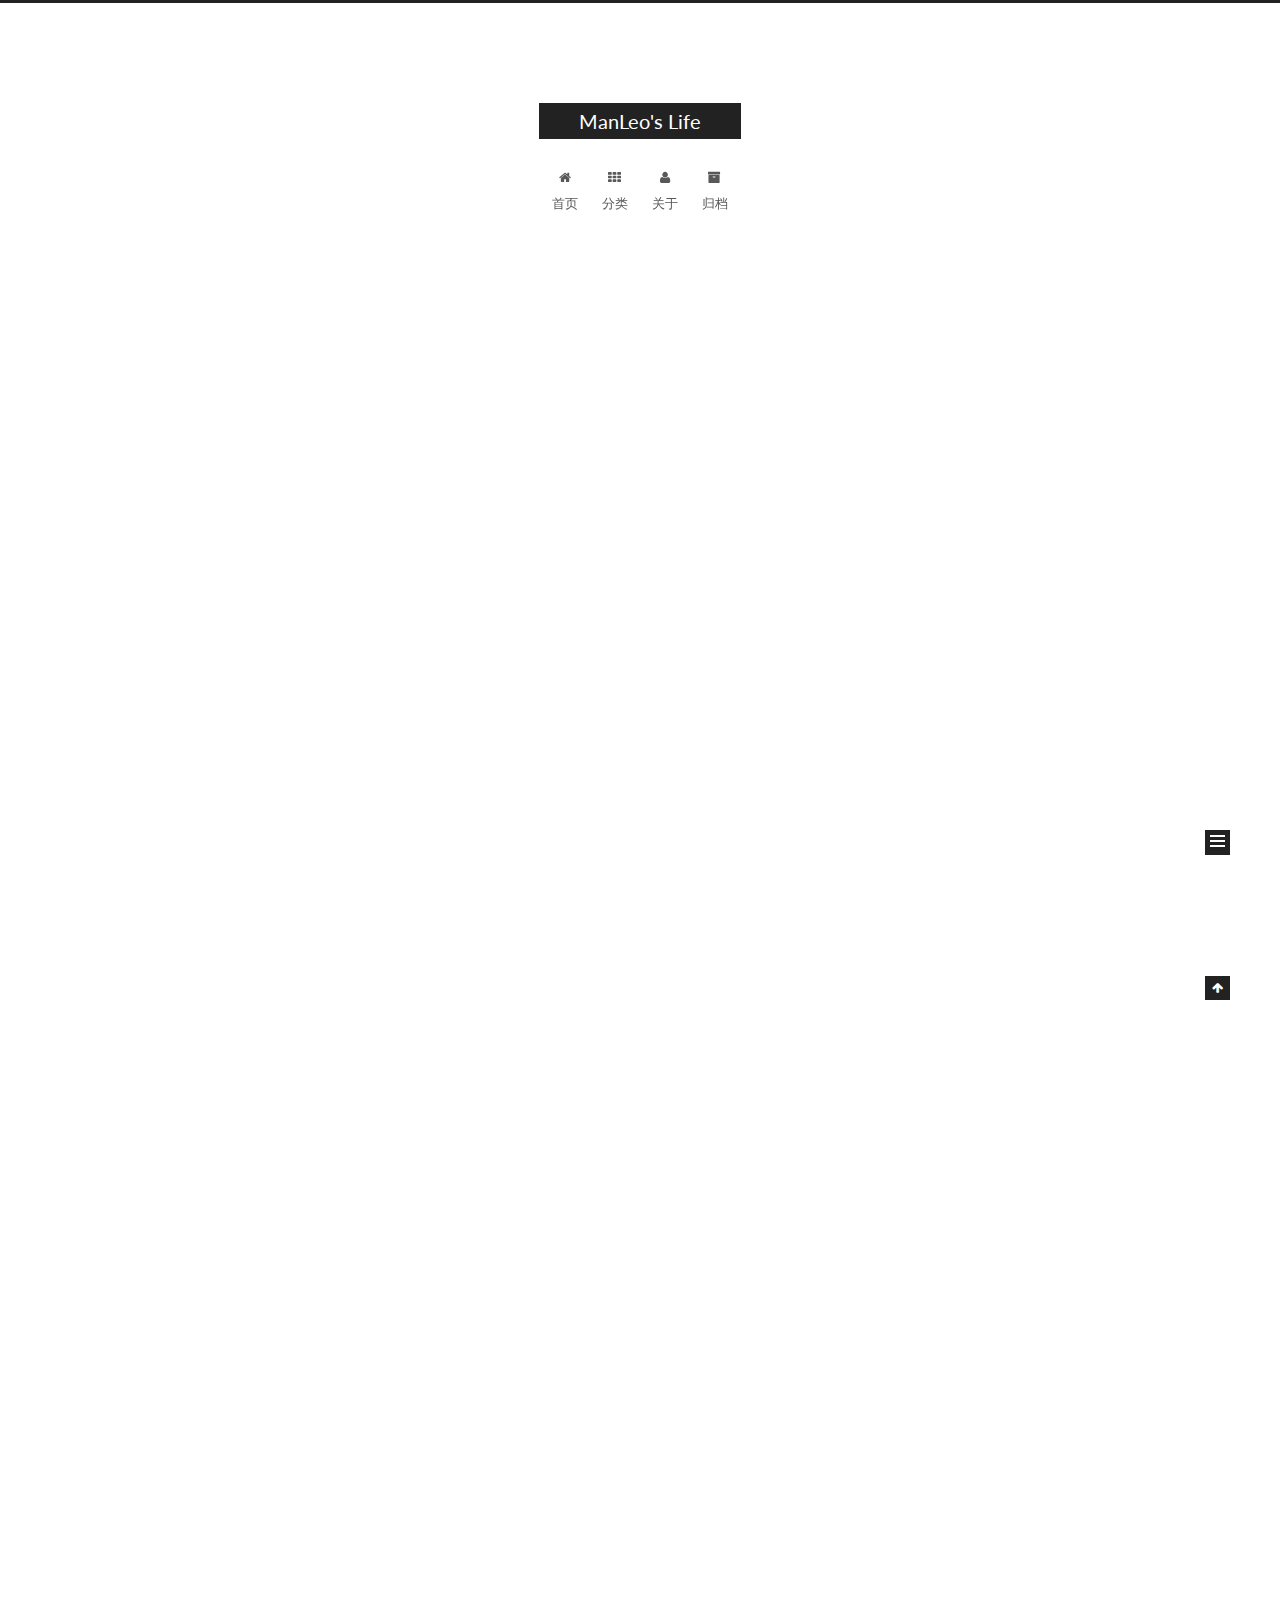
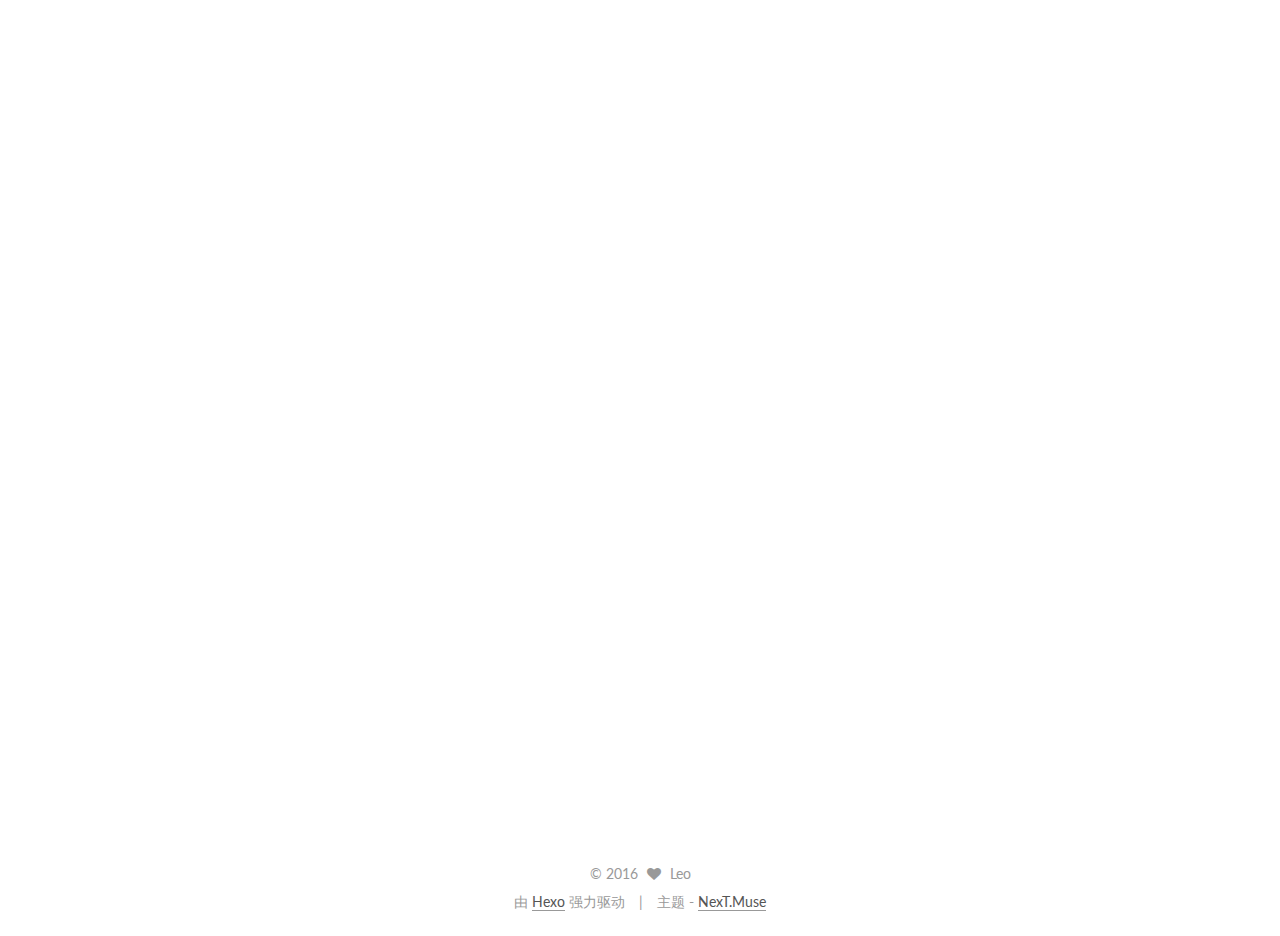
==== commit be34026b: "Site updated: 2016-08-19 14:45:33" ====
--- a/index.html
+++ b/index.html
@@ -292,17 +292,49 @@
       
         
           
-          Node@(NodeJS)
-URL1url.parse(urlStr, [parseQueryString], [slashesDenoteHost])
-
-输入URL字符串，返回一个对象将第二个参数设置true则使用querystring模块来解析URl中的查询字符串部分，默认为false将第三个参
-          ...
-
-          <div class="post-more-link text-center">
-            <a class="btn" href="/2016/08/17/NodeJs笔记/#more" rel="contents">
-              阅读全文 &raquo;
-            </a>
-          </div>
+            <h1 id="Node"><a href="#Node" class="headerlink" title="Node"></a>Node</h1><p>@(NodeJS)</p>
+<h2 id="URL"><a href="#URL" class="headerlink" title="URL"></a>URL</h2><figure class="highlight plain"><table><tr><td class="gutter"><pre><div class="line">1</div></pre></td><td class="code"><pre><div class="line">url.parse(urlStr, [parseQueryString], [slashesDenoteHost])</div></pre></td></tr></table></figure>
+<blockquote>
+<p>输入URL字符串，返回一个对象<br>将第二个参数设置true则使用querystring模块来解析URl中的查询字符串部分，默认为false<br>将第三个参数设置为true来吧诸如//foo/bar这样的URL解析为{host:’foot’,pathname:’bar’}而不是{pathname:’//foo/bar’}，默认为false</p>
+</blockquote>
+<figure class="highlight plain"><table><tr><td class="gutter"><pre><div class="line">1</div></pre></td><td class="code"><pre><div class="line">url.format(urlobj)</div></pre></td></tr></table></figure>
+<blockquote>
+<p>输入一个URL对象，返回格式化后的URL字符串<br>说明</p>
+<ul>
+<li>href的属性会被忽略处理</li>
+<li>protocol无论是否有末尾的：会同意的处理<ul>
+<li>这些协议包括http，https，ftp，gopher，file后缀是://（冒号，斜杠，）</li>
+<li>所有其他的协议如mailto，xmpp，aim，sftp，foo等会加上后缀：(冒号)</li>
+</ul>
+</li>
+<li>auth如果有将会出现</li>
+<li>hostname如果host属性没被定义，则会使用此属性</li>
+<li>port如果host属性没被定义，则会使用此属性</li>
+<li>host优先使用，将会替代hostname和port</li>
+<li>pathname将会同样处理无论结尾是否有/</li>
+<li>search将会替代query属性</li>
+<li>query（object类型；详情看querystring）如果没有search，将会使用此属性</li>
+<li>search无论前面是否有?，都会同样处理</li>
+<li>hash无论前面是否有#(锚点)，都会同样处理<figure class="highlight plain"><table><tr><td class="gutter"><pre><div class="line">1</div></pre></td><td class="code"><pre><div class="line">url.resolve(from,to)</div></pre></td></tr></table></figure>
+</li>
+</ul>
+<p>给定一个基础URL路径，和一个hrefURL路径，合并成URL绝对路径，可以带锚点<br><figure class="highlight plain"><table><tr><td class="gutter"><pre><div class="line">1</div></pre></td><td class="code"><pre><div class="line">url.resolve(&apos;http://www.baidu.com/&apos;,&apos;admin/Login&apos;)</div></pre></td></tr></table></figure></p>
+</blockquote>
+<p>##QueryString<br><figure class="highlight plain"><table><tr><td class="gutter"><pre><div class="line">1</div></pre></td><td class="code"><pre><div class="line">querystring.stringify(obj, [sep], [eq])</div></pre></td></tr></table></figure></p>
+<blockquote>
+<p>序列号一个对象到一个querystring，可以选择是否覆盖默认的分隔符（’&amp;’）和通配符(‘=’)<br><figure class="highlight plain"><table><tr><td class="gutter"><pre><div class="line">1</div><div class="line">2</div><div class="line">3</div></pre></td><td class="code"><pre><div class="line">querystring.stringify(&#123;foo:&apos;bar&apos;,baz:&apos;qux&apos;&#125;,&apos;;&apos;,&apos;:&apos;)</div><div class="line">//返回字符串</div><div class="line">&apos;foo:bar;baz:qux&apos;</div></pre></td></tr></table></figure></p>
+</blockquote>
+<figure class="highlight plain"><table><tr><td class="gutter"><pre><div class="line">1</div></pre></td><td class="code"><pre><div class="line">querystring.parse(str,[sep],[eq],[options])</div></pre></td></tr></table></figure>
+<blockquote>
+<p>将一个querystring反序列化为一个对象，可以选择是否覆盖默认的分隔符(‘&amp;’)和通配符(‘=’)<br>    options对象可能包含maxKeys属性（默认1000），用来限制处理过的key的数量，设置0可以去除限制<br><figure class="highlight plain"><table><tr><td class="gutter"><pre><div class="line">1</div><div class="line">2</div><div class="line">3</div></pre></td><td class="code"><pre><div class="line">querystring.parse(&apos;foo=bar&amp;baz=qux&amp;baz=quux&amp;corge&apos;)</div><div class="line">// returns</div><div class="line">&#123; foo: &apos;bar&apos;, baz: [&apos;qux&apos;, &apos;quux&apos;], corge: &apos;&apos; &#125;</div></pre></td></tr></table></figure></p>
+</blockquote>
+<figure class="highlight plain"><table><tr><td class="gutter"><pre><div class="line">1</div></pre></td><td class="code"><pre><div class="line">querystring.escape</div></pre></td></tr></table></figure>
+<blockquote>
+<p>供querystring.stringify使用的转意函数，在必要的时候可以被重写<br><figure class="highlight plain"><table><tr><td class="gutter"><pre><div class="line">1</div></pre></td><td class="code"><pre><div class="line">querystring.unescape</div></pre></td></tr></table></figure></p>
+<p>供querystrin.parse使用的反转意函数，在必要时可以被重写</p>
+</blockquote>
+
+          
         
       
     </div>
@@ -402,15 +434,6 @@
                 </a>
               </span>
             
-              <span class="links-of-author-item">
-                <a href="https://coding.net/u/manleo" target="_blank" title="Coding">
-                  
-                    <i class="fa fa-fw fa-coding"></i>
-                  
-                  Coding
-                </a>
-              </span>
-            
           
         </div>
 
--- a/css/main.css
+++ b/css/main.css
@@ -1548,7 +1548,7 @@
   width: 4px;
   height: 4px;
   border-radius: 50%;
-  background: #2f4a12;
+  background: #14fa70;
 }
 .links-of-blogroll {
   font-size: 13px;
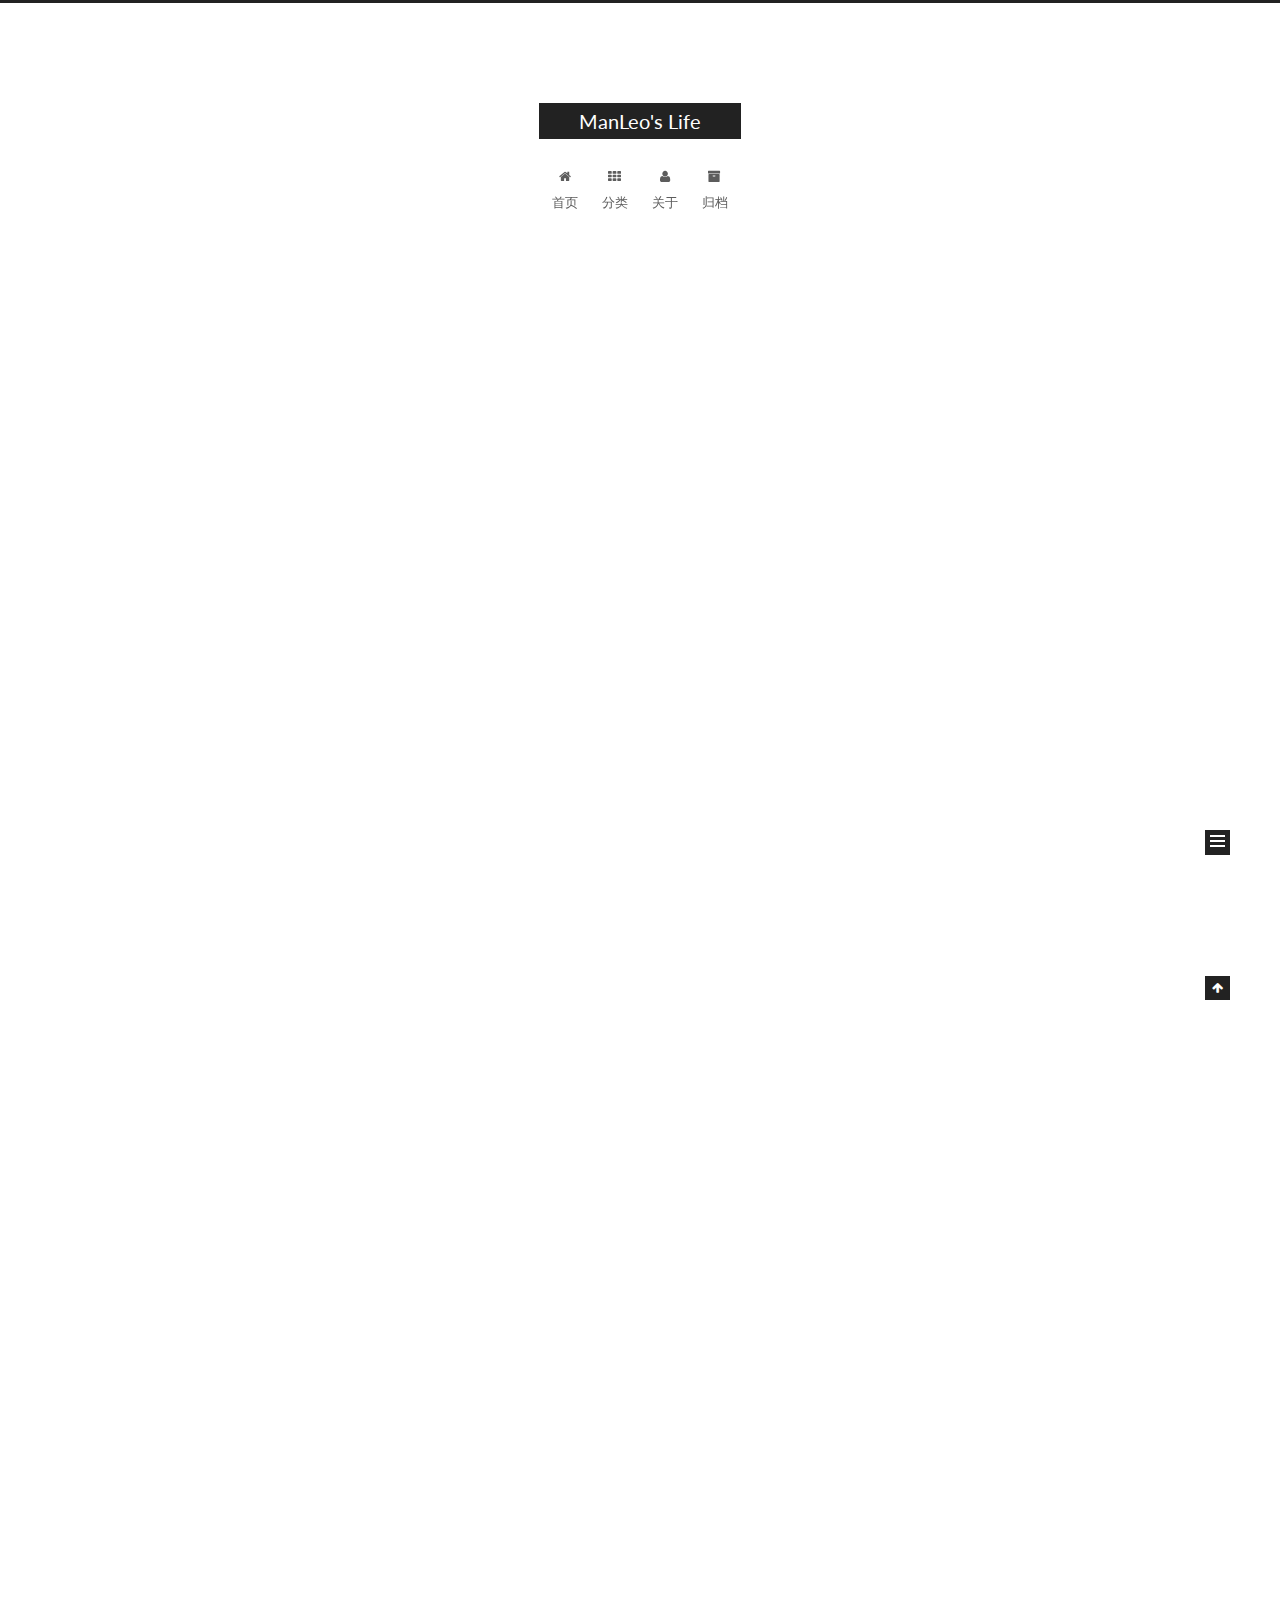
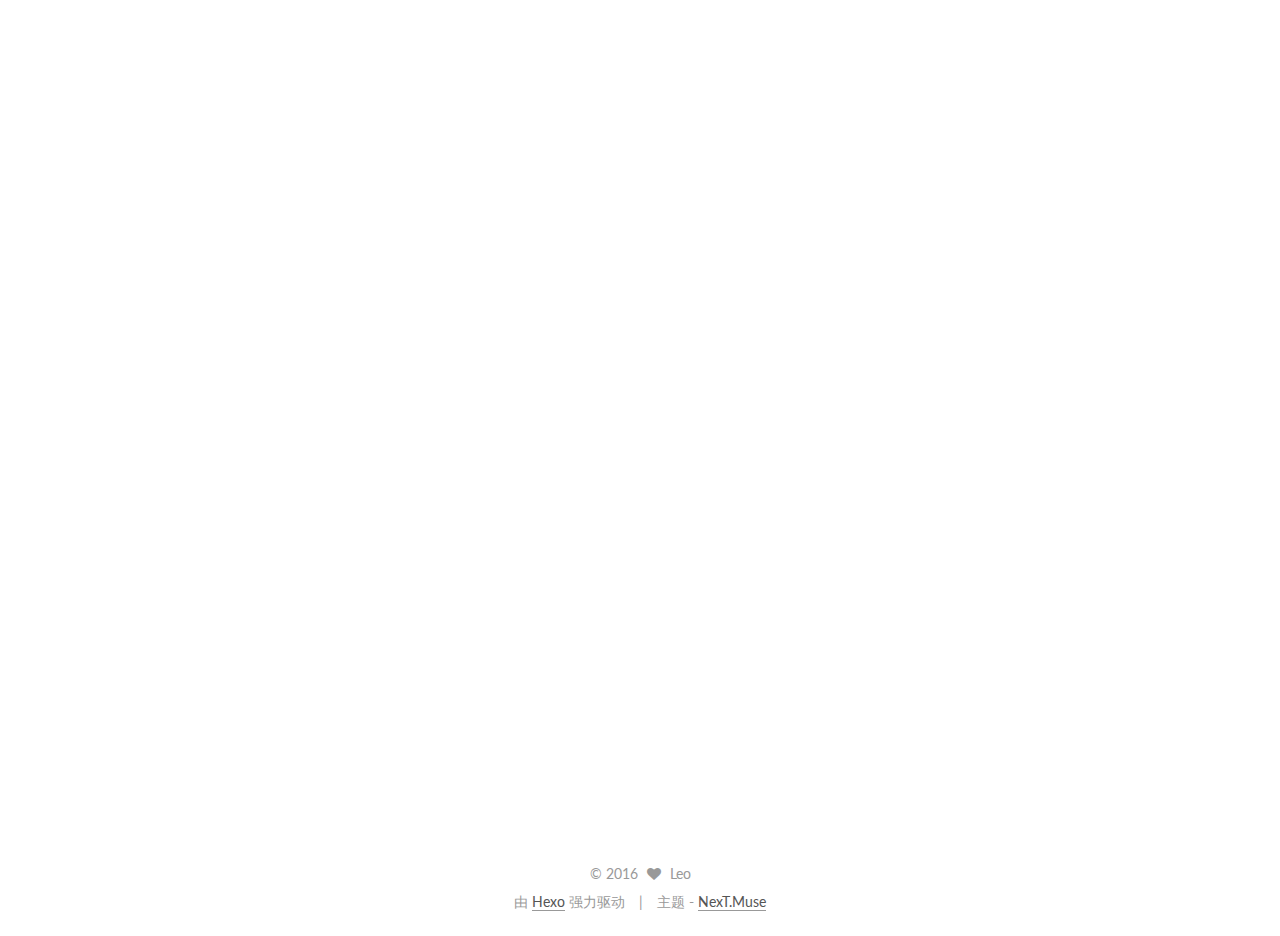
==== commit 52c57d83: "Site updated: 2016-08-19 16:14:37" ====
--- a/index.html
+++ b/index.html
@@ -434,6 +434,33 @@
                 </a>
               </span>
             
+              <span class="links-of-author-item">
+                <a href="https://coding.net/u/manleo" target="_blank" title="Coding">
+                  
+                    <i class="fa fa-fw fa-coding"></i>
+                  
+                  Coding
+                </a>
+              </span>
+            
+              <span class="links-of-author-item">
+                <a href="https://www.zhihu.com/people/Manyi988" target="_blank" title="知乎">
+                  
+                    <i class="fa fa-fw fa-zhihu"></i>
+                  
+                  知乎
+                </a>
+              </span>
+            
+              <span class="links-of-author-item">
+                <a href="http://www.weibo.com/339085777" target="_blank" title="微博">
+                  
+                    <i class="fa fa-fw fa-weibo"></i>
+                  
+                  微博
+                </a>
+              </span>
+            
           
         </div>
 
--- a/css/main.css
+++ b/css/main.css
@@ -1548,7 +1548,7 @@
   width: 4px;
   height: 4px;
   border-radius: 50%;
-  background: #14fa70;
+  background: #65e9ff;
 }
 .links-of-blogroll {
   font-size: 13px;
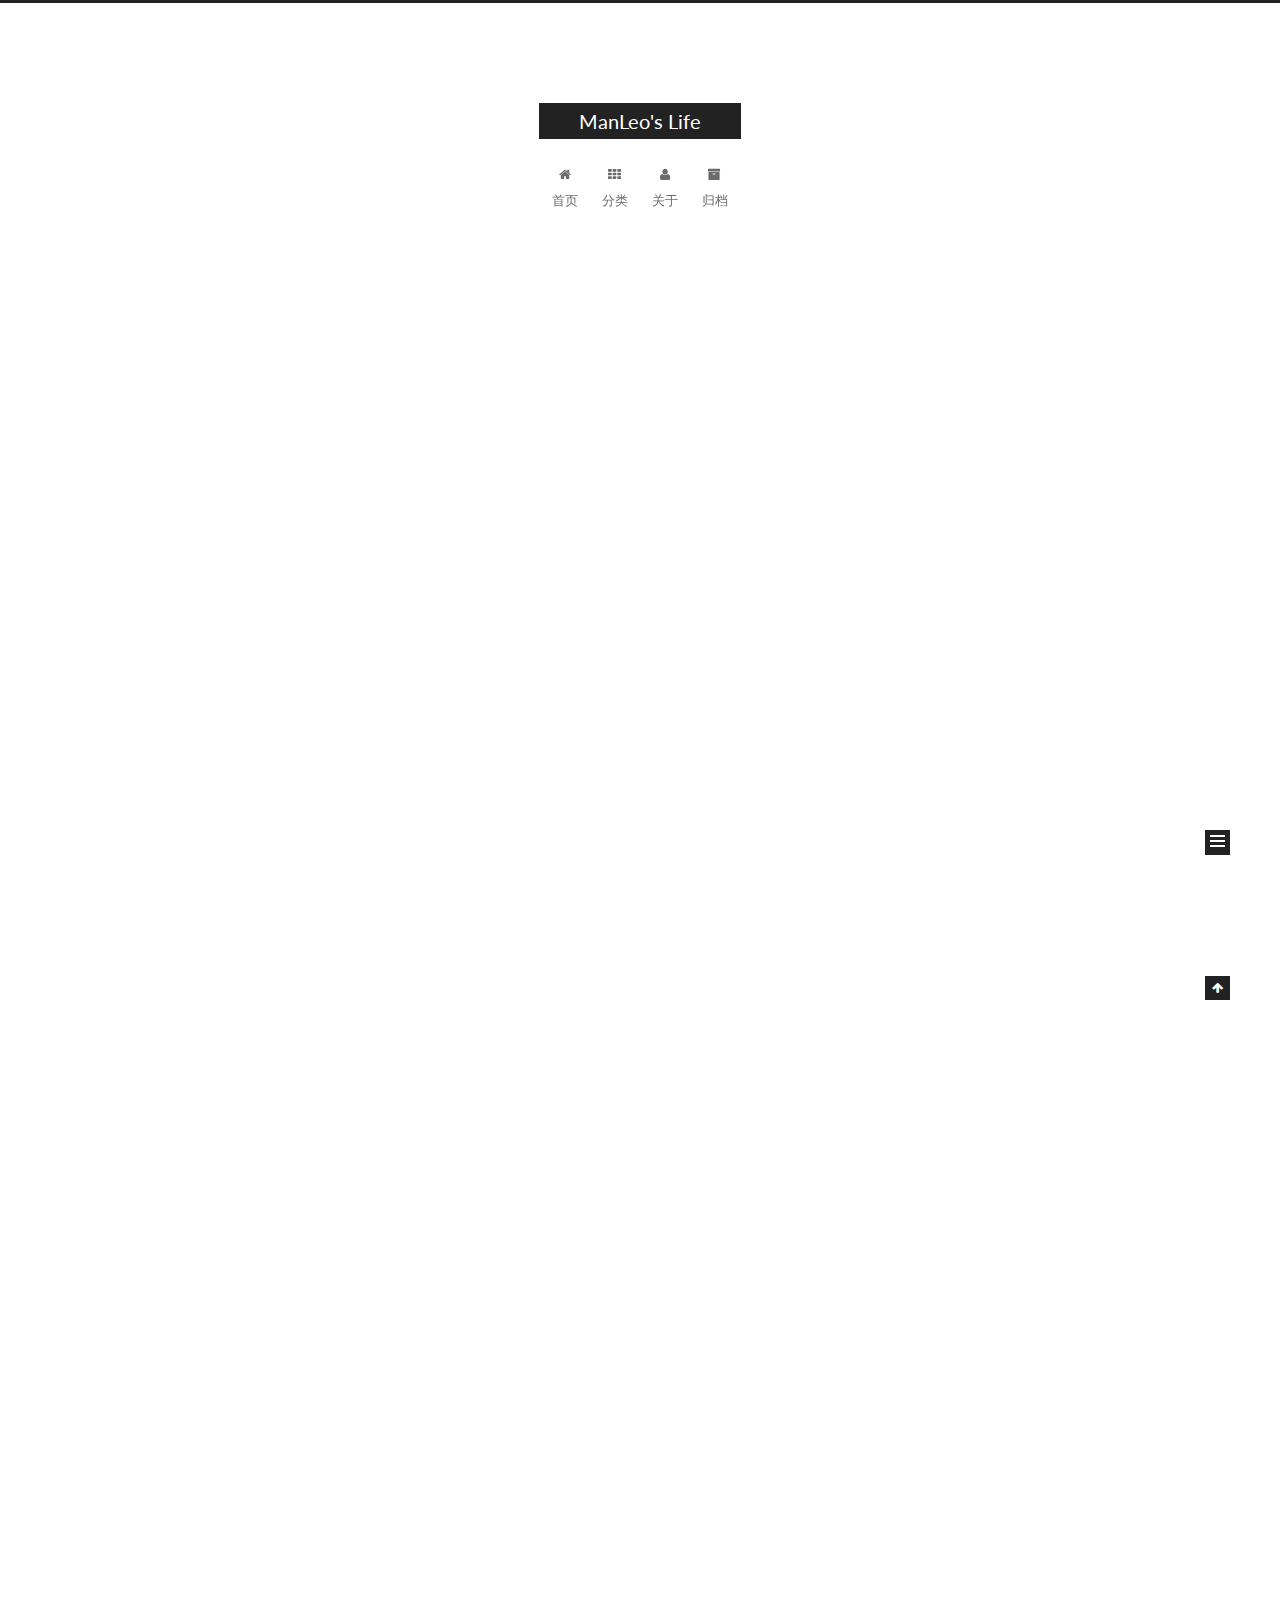
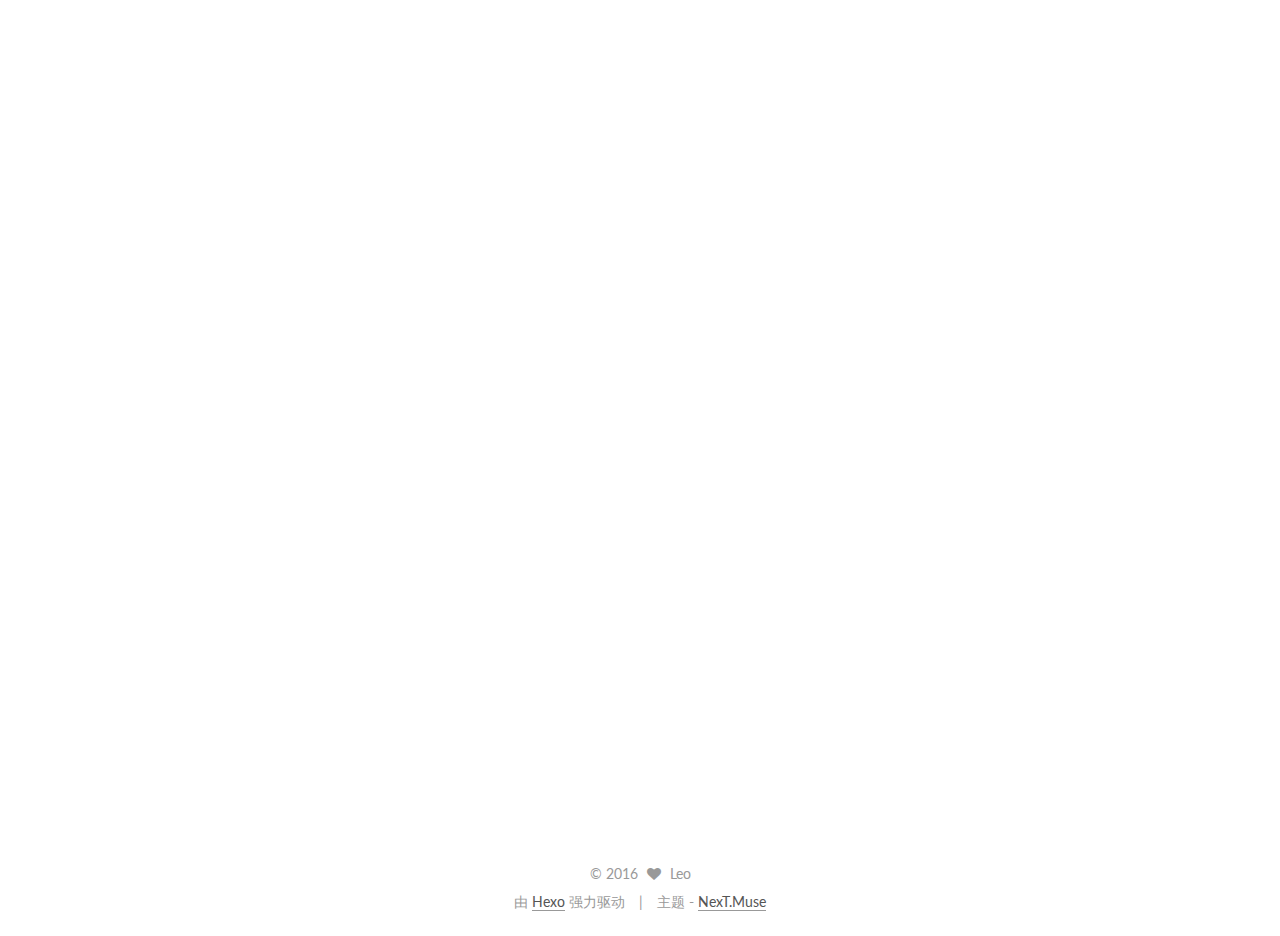
==== commit 8f4ebd8e: "Site updated: 2016-08-19 16:22:44" ====
--- a/index.html
+++ b/index.html
@@ -434,33 +434,6 @@
                 </a>
               </span>
             
-              <span class="links-of-author-item">
-                <a href="https://coding.net/u/manleo" target="_blank" title="Coding">
-                  
-                    <i class="fa fa-fw fa-coding"></i>
-                  
-                  Coding
-                </a>
-              </span>
-            
-              <span class="links-of-author-item">
-                <a href="https://www.zhihu.com/people/Manyi988" target="_blank" title="知乎">
-                  
-                    <i class="fa fa-fw fa-zhihu"></i>
-                  
-                  知乎
-                </a>
-              </span>
-            
-              <span class="links-of-author-item">
-                <a href="http://www.weibo.com/339085777" target="_blank" title="微博">
-                  
-                    <i class="fa fa-fw fa-weibo"></i>
-                  
-                  微博
-                </a>
-              </span>
-            
           
         </div>
 
--- a/css/main.css
+++ b/css/main.css
@@ -1548,7 +1548,7 @@
   width: 4px;
   height: 4px;
   border-radius: 50%;
-  background: #65e9ff;
+  background: #22c1af;
 }
 .links-of-blogroll {
   font-size: 13px;
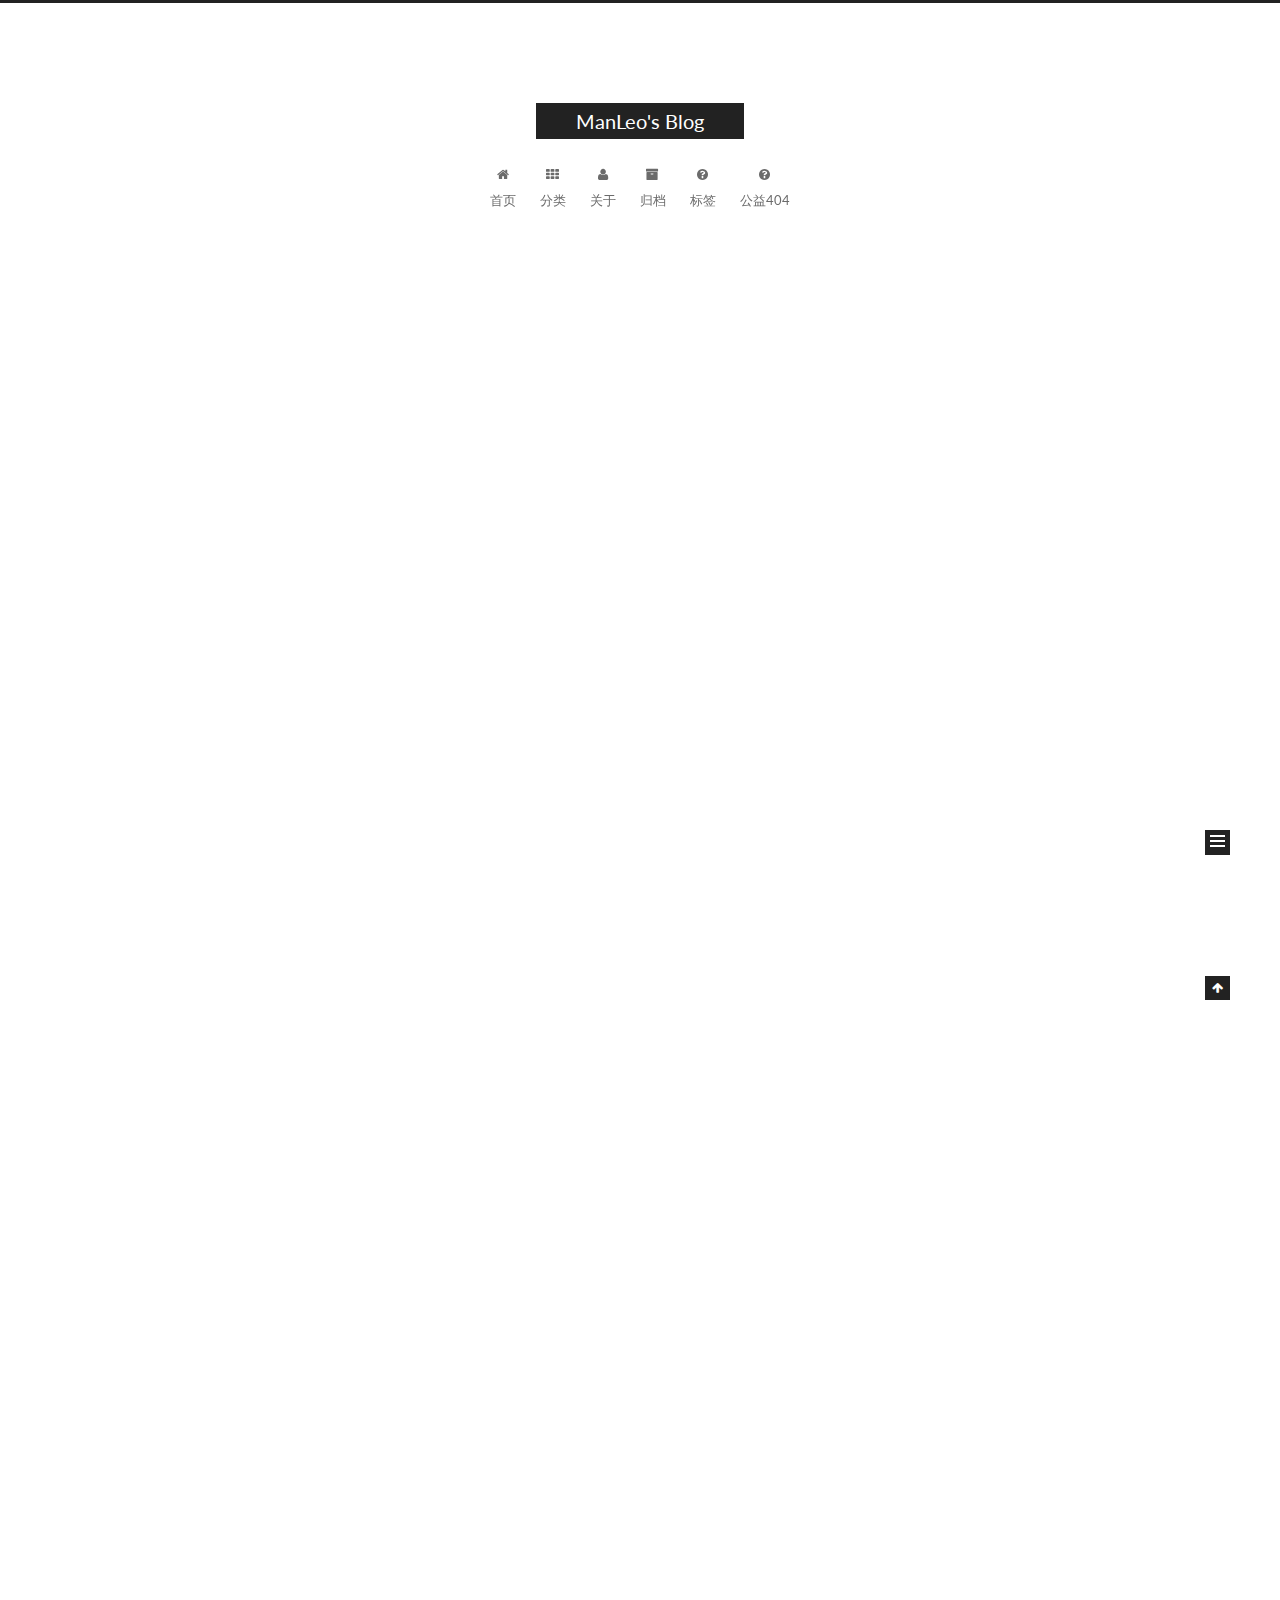
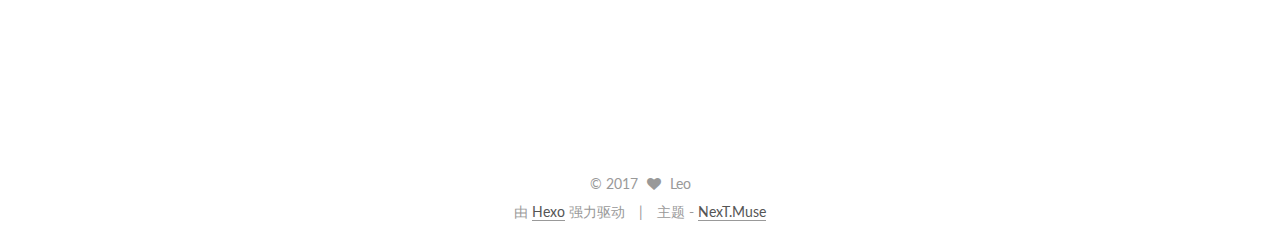
==== commit 8ec680a3: "Site updated: 2017-07-05 14:34:56" ====
--- a/index.html
+++ b/index.html
@@ -84,15 +84,15 @@
 
 
 
-<meta name="description" content="This is a new world">
+<meta name="description" content="生活不易，怎敢轻易怠慢">
 <meta property="og:type" content="website">
-<meta property="og:title" content="ManLeo's Life">
+<meta property="og:title" content="ManLeo's Blog">
 <meta property="og:url" content="http://www.lysmy.cn/index.html">
-<meta property="og:site_name" content="ManLeo's Life">
-<meta property="og:description" content="This is a new world">
+<meta property="og:site_name" content="ManLeo's Blog">
+<meta property="og:description" content="生活不易，怎敢轻易怠慢">
 <meta name="twitter:card" content="summary">
-<meta name="twitter:title" content="ManLeo's Life">
-<meta name="twitter:description" content="This is a new world">
+<meta name="twitter:title" content="ManLeo's Blog">
+<meta name="twitter:description" content="生活不易，怎敢轻易怠慢">
 
 
 
@@ -115,7 +115,7 @@
 
   <link rel="canonical" href="http://www.lysmy.cn/"/>
 
-  <title> ManLeo's Life </title>
+  <title> ManLeo's Blog </title>
 </head>
 
 <body itemscope itemtype="http://schema.org/WebPage" lang="zh-Hans">
@@ -148,7 +148,7 @@
   <div class="custom-logo-site-title">
     <a href="/"  class="brand" rel="start">
       <span class="logo-line-before"><i></i></span>
-      <span class="site-title">ManLeo's Life</span>
+      <span class="site-title">ManLeo's Blog</span>
       <span class="logo-line-after"><i></i></span>
     </a>
   </div>
@@ -209,6 +209,26 @@
           </a>
         </li>
       
+        
+        <li class="menu-item menu-item-tags">
+          <a href="/tags" rel="section">
+            
+              <i class="menu-item-icon fa fa-fw fa-question-circle"></i> <br />
+            
+            标签
+          </a>
+        </li>
+      
+        
+        <li class="menu-item menu-item-commonweal">
+          <a href="/404.html" rel="section">
+            
+              <i class="menu-item-icon fa fa-fw fa-question-circle"></i> <br />
+            
+            公益404
+          </a>
+        </li>
+      
 
       
     </ul>
@@ -226,6 +246,106 @@
           <div id="content" class="content">
             
   <section id="posts" class="posts-expand">
+    
+      
+
+  
+  
+
+  
+  
+  
+
+  <article class="post post-type-normal " itemscope itemtype="http://schema.org/Article">
+
+    
+      <header class="post-header">
+
+        
+        
+          <h1 class="post-title" itemprop="name headline">
+            
+            
+              
+                
+                <a class="post-title-link" href="/2016/08/17/Jquery中 .bind()、.live()、.delegate()、.on()、区别@(Jquery)/" itemprop="url">
+                  Jquery中 .bind()、.live()、.delegate()、.on()、区别@(Jquery)
+                </a>
+              
+            
+          </h1>
+        
+
+        <div class="post-meta">
+          <span class="post-time">
+            <span class="post-meta-item-icon">
+              <i class="fa fa-calendar-o"></i>
+            </span>
+            <span class="post-meta-item-text">发表于</span>
+            <time itemprop="dateCreated" datetime="2016-08-17T12:42:22+08:00" content="2016-08-17">
+              2016-08-17
+            </time>
+          </span>
+
+          
+
+          
+            
+          
+
+          
+
+          
+          
+
+          
+        </div>
+      </header>
+    
+
+
+    <div class="post-body" itemprop="articleBody">
+
+      
+      
+
+      
+        
+          
+            <h3 id="Jquery中-bind-、-live-、-delegate-、-on-、区别-Jquery"><a href="#Jquery中-bind-、-live-、-delegate-、-on-、区别-Jquery" class="headerlink" title="Jquery中 .bind()、.live()、.delegate()、.on()、区别@(Jquery)"></a>Jquery中 .bind()、.live()、.delegate()、.on()、区别@(Jquery)</h3><p>@(Jquery)</p>
+<p>bind(type,[data],fn) 为每个匹配元素的特定事件绑定事件处理函数<br><figure class="highlight plain"><table><tr><td class="gutter"><pre><div class="line">1</div><div class="line">2</div><div class="line">3</div><div class="line">4</div><div class="line">5</div><div class="line">6</div><div class="line">7</div><div class="line">8</div></pre></td><td class="code"><pre><div class="line">$(&quot;a&quot;).bind(&quot;click&quot;,function()&#123;alert(&quot;ok&quot;);&#125;);</div><div class="line">live(type,[data],fn) 给所有匹配的元素附加一个事件处理函数，即使这个元素是以后再添加进来的</div><div class="line"></div><div class="line">$(&quot;a&quot;).live(&quot;click&quot;,function()&#123;alert(&quot;ok&quot;);&#125;);</div><div class="line">delegate(selector,[type],[data],fn) 指定的元素（属于被选元素的子元素）添加一个或多个事件处理程序，并规定当这些事件发生时运行的函数</div><div class="line"></div><div class="line">$(&quot;#container&quot;).delegate(&quot;a&quot;,&quot;click&quot;,function()&#123;alert(&quot;ok&quot;);&#125;)</div><div class="line">on(events,[selector],[data],fn) 在选择元素上绑定一个或多个事件的事件处理函数</div></pre></td></tr></table></figure></p>
+<p>差别：</p>
+<p>.bind()是直接绑定在元素上</p>
+<p>.live()则是通过冒泡的方式来绑定到元素上的。更适合列表类型的，绑定到document DOM节点上。和.bind()的优势是支持动态数据。</p>
+<p>.delegate()则是更精确的小范围使用事件代理，性能优于.live()</p>
+<p>.on()则是最新的1.9版本整合了之前的三种方式的新事件绑定机制</p>
+
+          
+        
+      
+    </div>
+
+    <div>
+      
+    </div>
+
+    <div>
+      
+    </div>
+
+    <footer class="post-footer">
+      
+
+      
+
+      
+      
+        <div class="post-eof"></div>
+      
+    </footer>
+  </article>
+
+
     
       
 
@@ -397,12 +517,12 @@
                src="http://oc18sy2wd.bkt.clouddn.com/306688751789460194.jpg"
                alt="Leo" />
           <p class="site-author-name" itemprop="name">Leo</p>
-          <p class="site-description motion-element" itemprop="description">This is a new world</p>
+          <p class="site-description motion-element" itemprop="description">生活不易，怎敢轻易怠慢</p>
         </div>
         <nav class="site-state motion-element">
           <div class="site-state-item site-state-posts">
             <a href="/archives">
-              <span class="site-state-item-count">1</span>
+              <span class="site-state-item-count">2</span>
               <span class="site-state-item-name">日志</span>
             </a>
           </div>
@@ -411,10 +531,10 @@
 
           
             <div class="site-state-item site-state-tags">
-              
-                <span class="site-state-item-count">1</span>
+              <a href="/tags">
+                <span class="site-state-item-count">2</span>
                 <span class="site-state-item-name">标签</span>
-              
+              </a>
             </div>
           
 
@@ -460,7 +580,7 @@
         <div class="copyright" >
   
   &copy; 
-  <span itemprop="copyrightYear">2016</span>
+  <span itemprop="copyrightYear">2017</span>
   <span class="with-love">
     <i class="fa fa-heart"></i>
   </span>
--- a/css/main.css
+++ b/css/main.css
@@ -1548,7 +1548,7 @@
   width: 4px;
   height: 4px;
   border-radius: 50%;
-  background: #22c1af;
+  background: #8fff44;
 }
 .links-of-blogroll {
   font-size: 13px;
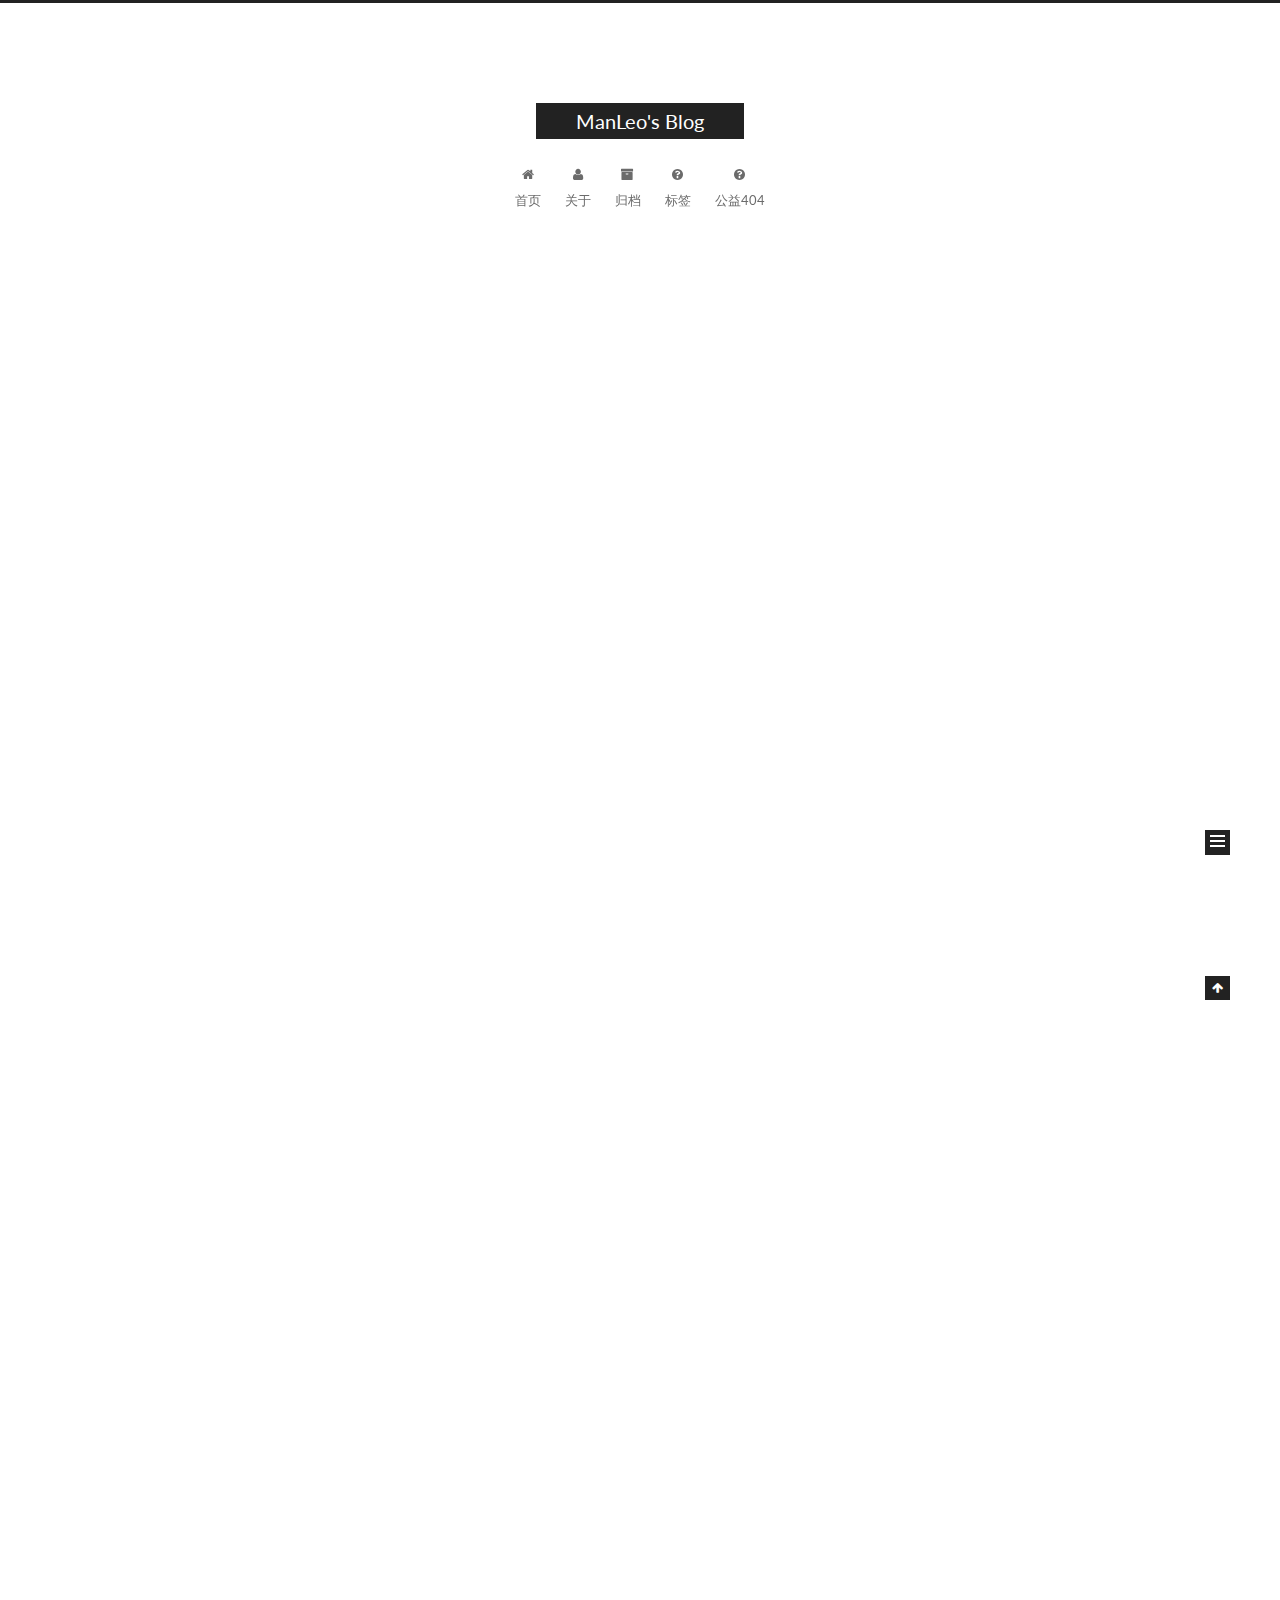
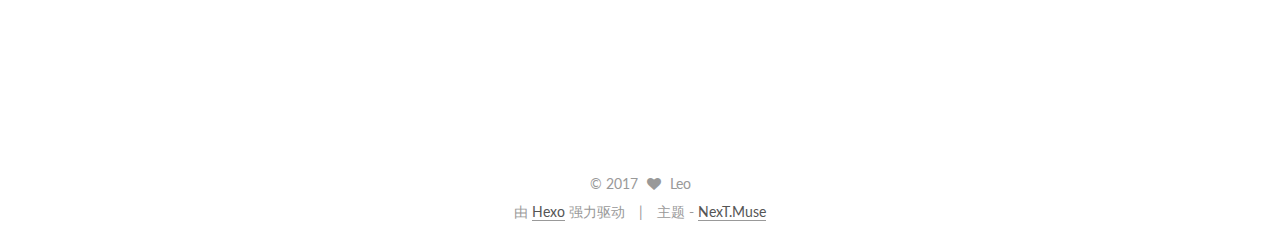
==== commit 556423c4: "Site updated: 2017-07-05 14:41:05" ====
--- a/index.html
+++ b/index.html
@@ -176,16 +176,6 @@
               <i class="menu-item-icon fa fa-fw fa-home"></i> <br />
             
             首页
-          </a>
-        </li>
-      
-        
-        <li class="menu-item menu-item-categories">
-          <a href="/categories" rel="section">
-            
-              <i class="menu-item-icon fa fa-fw fa-th"></i> <br />
-            
-            分类
           </a>
         </li>
       
--- a/css/main.css
+++ b/css/main.css
@@ -497,8 +497,8 @@
   margin: 20px 0;
   padding: 15px;
   font-size: 13px;
-  color: #eaeaea;
-  background: #000;
+  color: #ccc;
+  background: #2d2d2d;
   line-height: 1.6;
 }
 pre,
@@ -515,7 +515,7 @@
 }
 pre code {
   padding: 0;
-  color: #eaeaea;
+  color: #ccc;
   background: none;
   text-shadow: none;
 }
@@ -535,7 +535,7 @@
 }
 .highlight figcaption {
   font-size: 1em;
-  color: #eaeaea;
+  color: #ccc;
   line-height: 1em;
   margin-bottom: 1em;
 }
@@ -549,10 +549,10 @@
 }
 .highlight figcaption a {
   float: right;
-  color: #eaeaea;
+  color: #ccc;
 }
 .highlight figcaption a:hover {
-  border-bottom-color: #eaeaea;
+  border-bottom-color: #ccc;
 }
 .highlight .gutter pre {
   color: #666;
@@ -569,7 +569,7 @@
   border: none;
 }
 pre .comment {
-  color: #969896;
+  color: #999;
 }
 pre .variable,
 pre .attribute,
@@ -583,7 +583,7 @@
 pre .css .id,
 pre .css .class,
 pre .css .pseudo {
-  color: #d54e53;
+  color: #f2777a;
 }
 pre .number,
 pre .preprocessor,
@@ -592,7 +592,7 @@
 pre .params,
 pre .constant,
 pre .command {
-  color: #e78c45;
+  color: #f99157;
 }
 pre .ruby .class .title,
 pre .css .rules .attribute,
@@ -605,11 +605,11 @@
 pre .special,
 pre .number,
 pre .formula {
-  color: #b9ca4a;
+  color: #9c9;
 }
 pre .title,
 pre .css .hexcolor {
-  color: #70c0b1;
+  color: #6cc;
 }
 pre .function,
 pre .python .decorator,
@@ -619,11 +619,11 @@
 pre .perl .sub,
 pre .javascript .title,
 pre .coffeescript .title {
-  color: #7aa6da;
+  color: #69c;
 }
 pre .keyword,
 pre .javascript .function {
-  color: #c397d8;
+  color: #c9c;
 }
 .full-image.full-image.full-image {
   border: none;
@@ -1548,7 +1548,7 @@
   width: 4px;
   height: 4px;
   border-radius: 50%;
-  background: #8fff44;
+  background: #859ad5;
 }
 .links-of-blogroll {
   font-size: 13px;
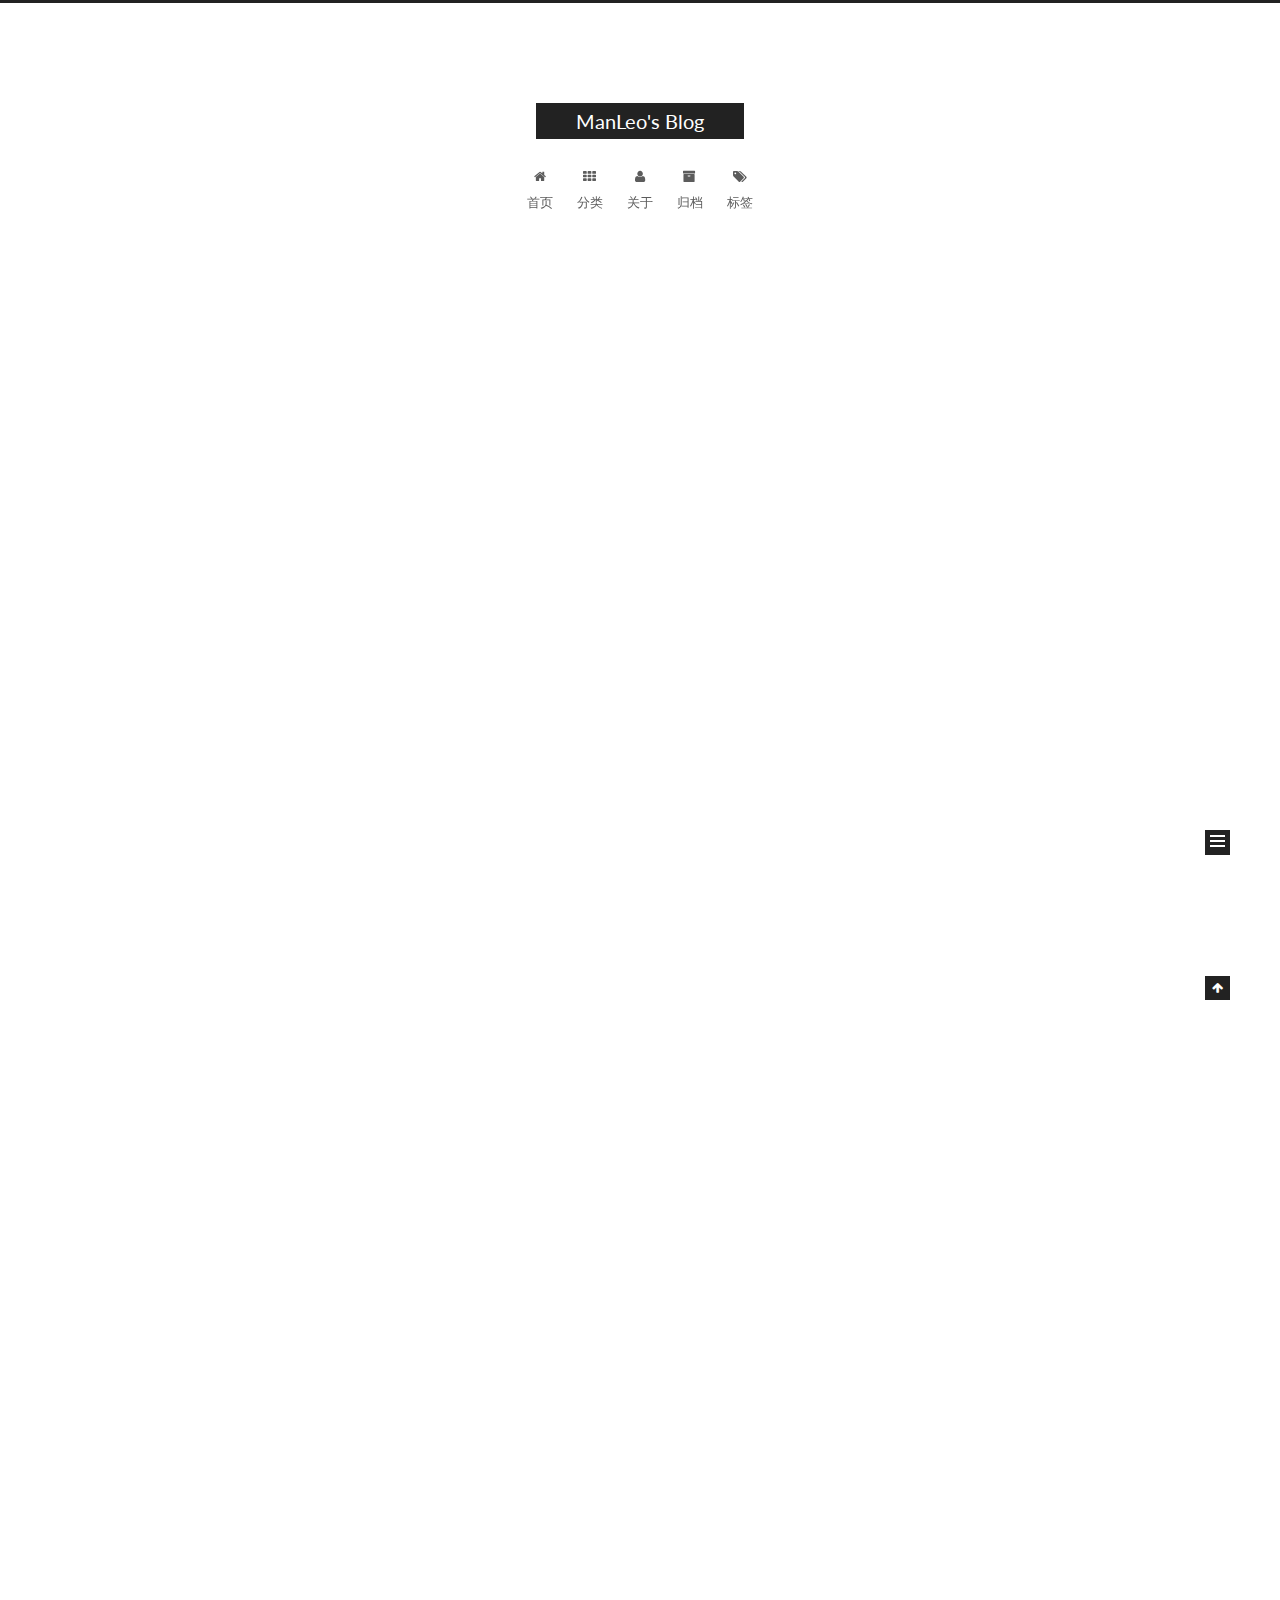
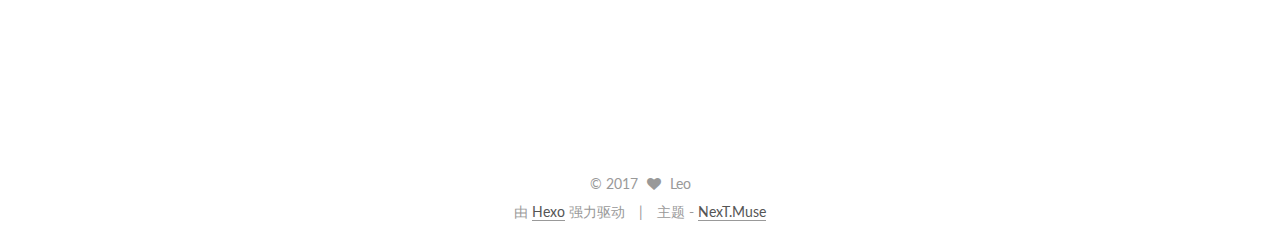
==== commit e379579f: "Site updated: 2017-07-05 14:47:35" ====
--- a/index.html
+++ b/index.html
@@ -180,6 +180,16 @@
         </li>
       
         
+        <li class="menu-item menu-item-categories">
+          <a href="/categories" rel="section">
+            
+              <i class="menu-item-icon fa fa-fw fa-th"></i> <br />
+            
+            分类
+          </a>
+        </li>
+      
+        
         <li class="menu-item menu-item-about">
           <a href="/about" rel="section">
             
@@ -203,19 +213,9 @@
         <li class="menu-item menu-item-tags">
           <a href="/tags" rel="section">
             
-              <i class="menu-item-icon fa fa-fw fa-question-circle"></i> <br />
+              <i class="menu-item-icon fa fa-fw fa-tags"></i> <br />
             
             标签
-          </a>
-        </li>
-      
-        
-        <li class="menu-item menu-item-commonweal">
-          <a href="/404.html" rel="section">
-            
-              <i class="menu-item-icon fa fa-fw fa-question-circle"></i> <br />
-            
-            公益404
           </a>
         </li>
       
@@ -278,6 +278,25 @@
           </span>
 
           
+            <span class="post-category" >
+              &nbsp; | &nbsp;
+              <span class="post-meta-item-icon">
+                <i class="fa fa-folder-o"></i>
+              </span>
+              <span class="post-meta-item-text">分类于</span>
+              
+                <span itemprop="about" itemscope itemtype="https://schema.org/Thing">
+                  <a href="/categories/JavaScript/" itemprop="url" rel="index">
+                    <span itemprop="name">JavaScript</span>
+                  </a>
+                </span>
+
+                
+                
+
+              
+            </span>
+          
 
           
             
@@ -377,6 +396,25 @@
             </time>
           </span>
 
+          
+            <span class="post-category" >
+              &nbsp; | &nbsp;
+              <span class="post-meta-item-icon">
+                <i class="fa fa-folder-o"></i>
+              </span>
+              <span class="post-meta-item-text">分类于</span>
+              
+                <span itemprop="about" itemscope itemtype="https://schema.org/Thing">
+                  <a href="/categories/JavaScript/" itemprop="url" rel="index">
+                    <span itemprop="name">JavaScript</span>
+                  </a>
+                </span>
+
+                
+                
+
+              
+            </span>
           
 
           
@@ -518,6 +556,13 @@
           </div>
 
           
+            <div class="site-state-item site-state-categories">
+              <a href="/categories">
+                <span class="site-state-item-count">1</span>
+                <span class="site-state-item-name">分类</span>
+              </a>
+            </div>
+          
 
           
             <div class="site-state-item site-state-tags">
--- a/css/main.css
+++ b/css/main.css
@@ -1548,7 +1548,7 @@
   width: 4px;
   height: 4px;
   border-radius: 50%;
-  background: #859ad5;
+  background: #ffa701;
 }
 .links-of-blogroll {
   font-size: 13px;
